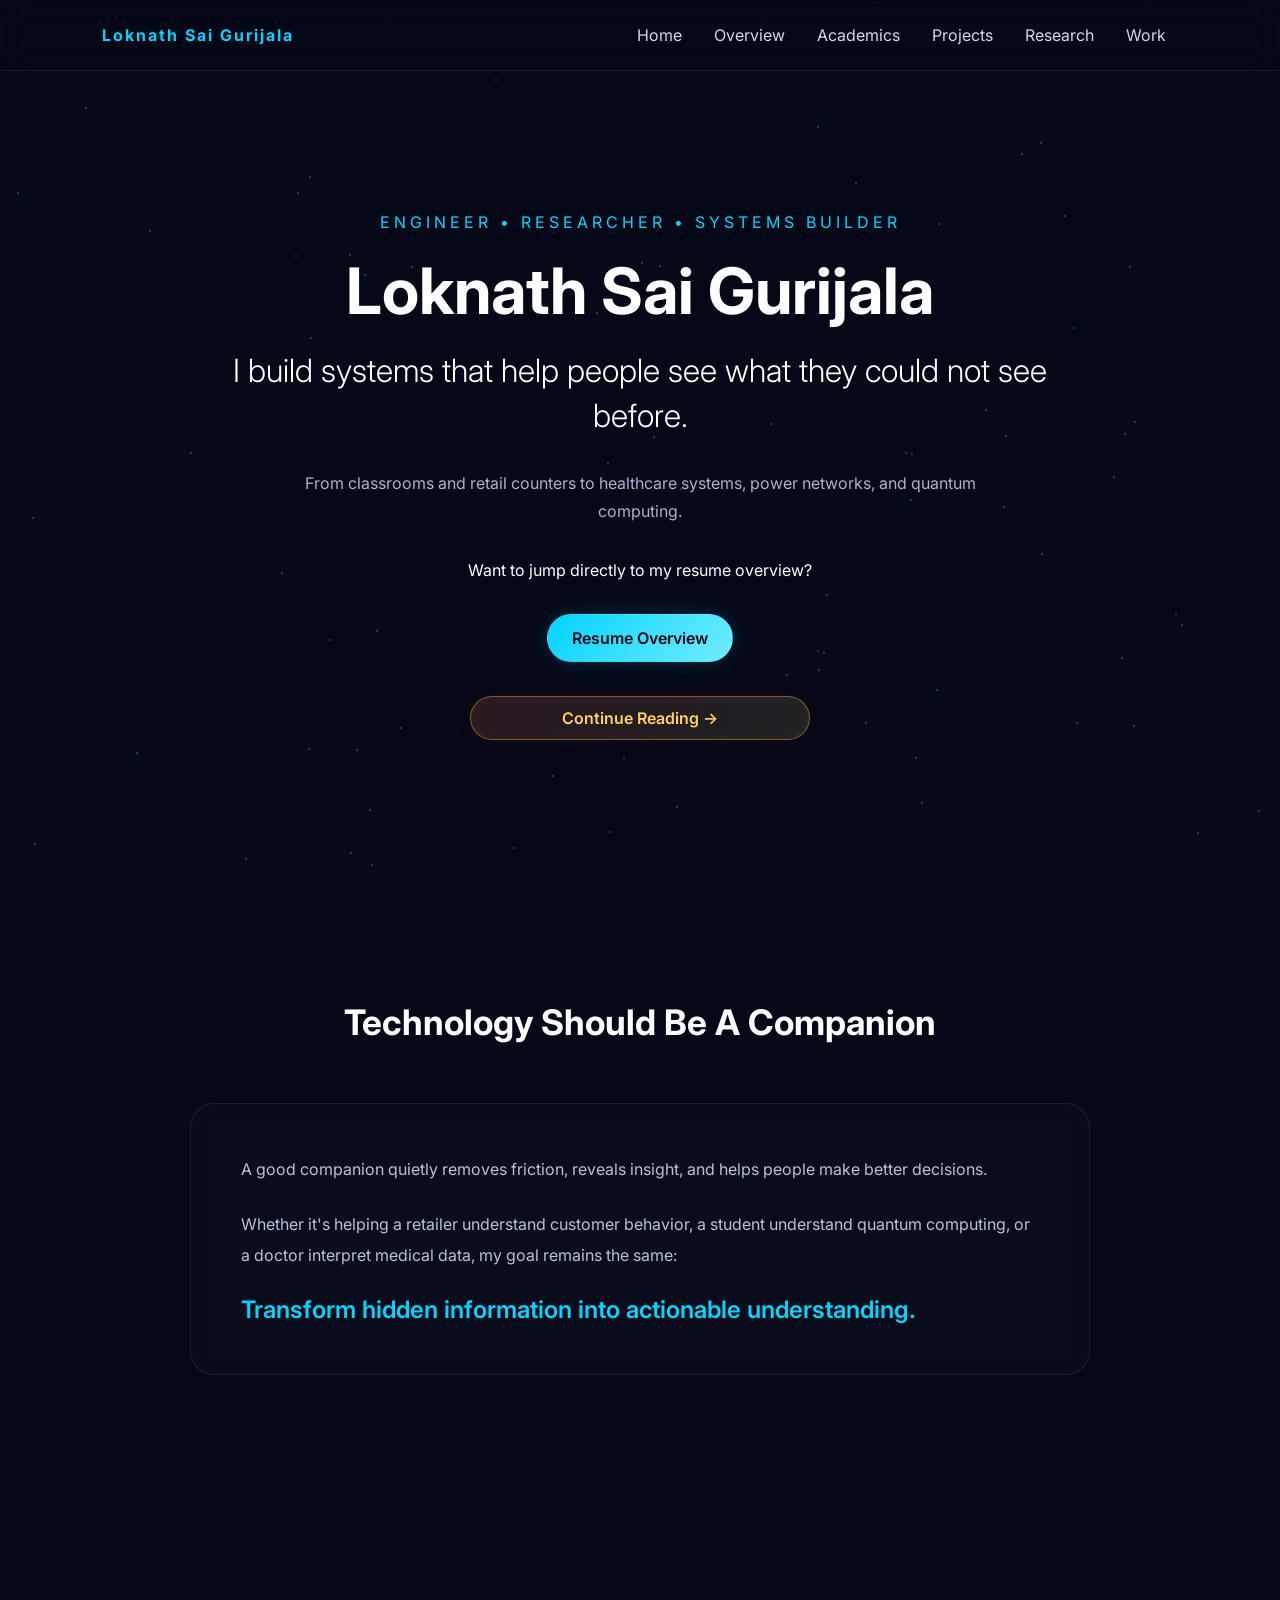
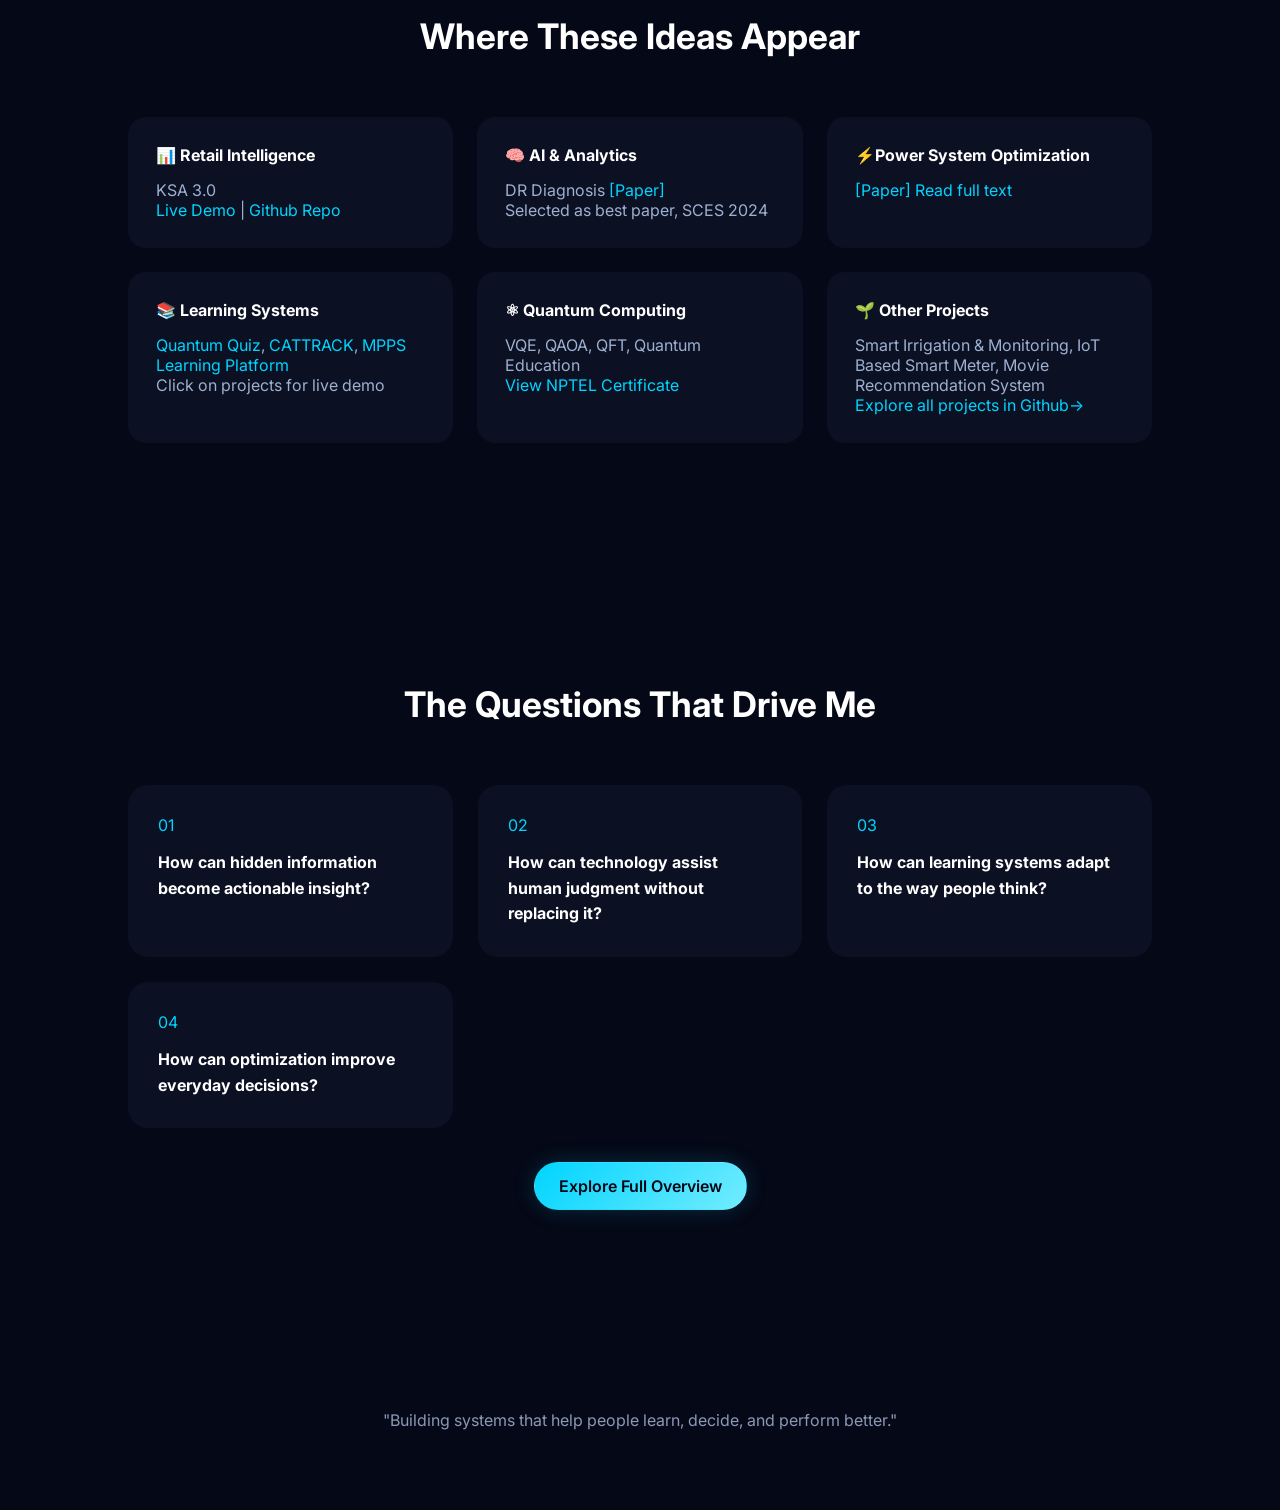
==== index.html @ fdb47aca "Added Resume Page" ====
<!DOCTYPE html>
<html lang="en">
<head>
    <meta charset="UTF-8">
    <meta name="viewport" content="width=device-width, initial-scale=1.0">
    <title>Loknath Sai Gurijala</title>

    <link rel="stylesheet" href="css/landing_style.css">
</head>
<body>

    <!-- Background -->
    <div id="particles"></div>

    <!-- Navigation -->
    <nav class="navbar">
        <a href="index.html" class="logo">Loknath Sai Gurijala</a>

        <div class="nav-links">
            <a href="index.html">Home</a>
            <a href="explore.html">Overview</a>
            <a href="academics.html">Academics</a>
            <a href="projects.html">Projects</a>
            <a href="research.html">Research</a>
            <a href="work.html">Work</a>
        </div>
    </nav>

    <!-- HERO -->
    <section class="hero" id="home">

        <div class="hero-content">

            <div class="hero-tag">
                ENGINEER • RESEARCHER • SYSTEMS BUILDER
            </div>

            <h1>
                Loknath Sai Gurijala
            </h1>

            <h2>
                I build systems that help people see
                what they could not see before.
            </h2>

            <p>
                From classrooms and retail counters to
                healthcare systems, power networks,
                and quantum computing.
            </p>

            
            <div class="section-actions">
                Want to jump directly to my resume overview?
            </div>
            <div class="hero-actions">
                <a href="resume.html" class="primary-button">
                    Resume Overview
                </a>
                
            </div>
            <div class="hero-actions">
            <a href="#philosophy" class="continue-button">
                    Continue Reading →
            </a>
            </div>

        </div>

    </section>

    <!-- PHILOSOPHY -->
    <section id="philosophy" class="section">

        <h3>Technology Should Be A Companion</h3>

        <div class="philosophy-card">

            <p>
                A good companion quietly removes friction,
                reveals insight, and helps people make
                better decisions.
            </p>

            <p>
                Whether it's helping a retailer understand
                customer behavior, a student understand
                quantum computing, or a doctor interpret
                medical data, my goal remains the same:
            </p>

            <div class="mission">
                Transform hidden information into
                actionable understanding.
            </div>
            
        </div>

        
            
    

    </section>
<!-- DOMAINS -->
    <section class="section" id="projects-overview">

        <h3>Where These Ideas Appear</h3>

        <div class="domains">

            <div class="domain-card">
                <h4>📊 Retail Intelligence</h4>
                <p> KSA 3.0 </p>
                <p><a href="https://ksa-3-0.onrender.com" target="_blank">Live Demo</a> | <a href="https://github.com/loki1512/KSA-2.0/tree/main#readme" target="_blank">Github Repo</a></p>
            </div>
            <div class="domain-card">
                <h4>🧠 AI & Analytics</h4>
                <p>
                    DR Diagnosis <a href="https://www.cell.com/heliyon/fulltext/S2405-8440(24)02374-0" target="_blank">[Paper]</a> 
                </p>
                    <p>Selected as best paper, SCES 2024</p>
            </div>
            <div class="domain-card">
                <h4>⚡Power System Optimization</h4>
                <p> <a href="https://www.cell.com/heliyon/fulltext/S2405-8440(24)02374-0">[Paper] Read full text</a> </p>
            </div>
            <div class="domain-card">
                <h4>📚 Learning Systems</h4>
                <p>
                    <a href="https://loki1512.github.io/quantum_quiz/">Quantum Quiz</a>,
                    <a href="https://cattrack.onrender.com/">CATTRACK</a>,
                    <a href=" https://loki1512.github.io/Mega_PTM_3.0/">MPPS Learning Platform</a>


                </p>
                <p>Click on projects for live demo</p>
            </div>

            

            <div class="domain-card">
                <h4>⚛ Quantum Computing</h4>
                <p>VQE, QAOA, QFT, Quantum Education</p>
                <p><a href="https://nptel.ac.in/noc/E_Certificate/NOC26CS89S35830011603221218" target="_blank">View NPTEL Certificate</a></p>
            </div>

            <div class="domain-card">
                <h4>🌱 Other Projects</h4>
                <p>
                Smart Irrigation & Monitoring,
                IoT Based Smart Meter,
                Movie Recommendation System
                </p>
                <p><a href="https://github.com/loki1512" target="_blank">Explore all projects in Github→</a></p>
            </div>

            

        </div>
    </section>

    <!-- QUESTIONS -->
    <section class="section" id="questions">

        <h3>The Questions That Drive Me</h3>

        <div class="question-grid">

            <div class="question-card">
                <span>01</span>
                <h4>
                    How can hidden information become actionable insight?
                </h4>
            </div>

            <div class="question-card">
                <span>02</span>
                <h4>
                    How can technology assist human judgment without replacing it?
                </h4>
            </div>

            <div class="question-card">
                <span>03</span>
                <h4>
                    How can learning systems adapt to the way people think?
                </h4>
            </div>

            <div class="question-card">
                <span>04</span>
                <h4>
                    How can optimization improve everyday decisions?
                </h4>
            </div>

        </div>
        <div class="section-actions">
            <a href="explore.html" class="primary-button">
                Explore Full Overview
            </a>
        </div>

    </section>

    
    <!-- FOOTER -->
    <footer>

        <p>
            "Building systems that help people learn,
            decide, and perform better."
        </p>

    </footer>

    <script src="js/landing_script.js"></script>

</body>
</html>
<!-- redeploy -->
---- css/landing_style.css ----
@import url('https://fonts.googleapis.com/css2?family=Inter:wght@300;400;500;600;700&display=swap');

*{
    margin:0;
    padding:0;
    box-sizing:border-box;
}

html{
    scroll-behavior:smooth;
}

body{
    background:#050816;
    color:#ffffff;
    font-family:'Inter',sans-serif;
    overflow-x:hidden;
}

#particles{
    position:fixed;
    inset:0;
    z-index:-1;
}

.navbar{
    display:flex;
    justify-content:space-between;
    align-items:center;

    padding:24px 8%;

    gap:24px;
}

.logo{
    color:#00d4ff;
    font-weight:700;
    letter-spacing:2px;
    text-decoration:none;
}

.nav-links{
    display:flex;
    gap:28px;
    flex-wrap:wrap;
    justify-content:flex-end;
}

.nav-links a{
    text-decoration:none;
    color:#cfd8ff;
}

.hero{
    min-height:90vh;

    display:flex;
    align-items:center;
    justify-content:center;

    text-align:center;
    padding:0 10%;
}

.hero-tag{
    color:#00d4ff;
    letter-spacing:4px;
    margin-bottom:20px;
}

.hero h1{
    font-size:4rem;
    margin-bottom:20px;
}

.hero h2{
    max-width:900px;
    margin:auto;

    font-size:2rem;
    font-weight:300;
    line-height:1.4;
}

.hero p{
    max-width:700px;
    margin:30px auto;

    color:#a9b4d0;
    line-height:1.8;
}

.cta-btn{
    display:block;
    width: max-content;
    margin:30px auto;

    padding:14px 30px;

    border:1px solid #00d4ff;
    border-radius:50px;

    text-decoration:none;
    color:#00d4ff;

    transition:.3s;
}

.cta-btn:hover{
    background:#00d4ff;
    color:#000;
}

.section{
    padding:120px 10%;
}

.section h3{
    font-size:2.2rem;
    margin-bottom:60px;

    text-align:center;
}

.philosophy-card{
    max-width:900px;
    margin:auto;

    padding:50px;

    border:1px solid rgba(255,255,255,.08);

    border-radius:24px;

    background:rgba(255,255,255,.02);

    backdrop-filter:blur(12px);
}

.philosophy-card p{
    line-height:1.9;
    color:#b7c2dd;
    margin-bottom:25px;
}

.mission{
    color:#00d4ff;
    font-size:1.5rem;
    font-weight:600;
}

.question-grid{
    display:grid;

    grid-template-columns:
    repeat(auto-fit,minmax(280px,1fr));

    gap:25px;
}

.question-card{
    padding:30px;

    border-radius:20px;

    background:#0b1022;

    transition:.3s;
}

.question-card:hover{
    transform:translateY(-8px);
}

.question-card span{
    color:#00d4ff;
}

.question-card h4{
    margin-top:15px;
    line-height:1.6;
}

.domains{
    display:grid;

    grid-template-columns:
    repeat(auto-fit,minmax(250px,1fr));

    gap:24px;
}

.domain-card{
    padding:28px;

    background:#0b1022;

    border-radius:18px;
}

.domain-card h4{
    margin-bottom:15px;
}

.domain-card p{
    color:#9eb0d0;
}
.domain-card a{
    color:#00d4ff;
    text-decoration:none;
}

footer{
    text-align:center;

    padding:80px 10%;

    color:#8c99b6;
}

@media(max-width:700px){

    .navbar{
        flex-direction:column;
        padding:18px 6%;
        gap:16px;
    }

    .nav-links{
        justify-content:center;
        gap:12px 16px;
        font-size:.9rem;
        line-height:1.4;
    }

    .hero{
        min-height:auto;
        padding:64px 6% 72px;
    }

    .hero-tag{
        font-size:.72rem;
        letter-spacing:2px;
        line-height:1.6;
    }

    .hero h1{
        font-size:2.45rem;
        line-height:1.12;
    }

    .hero h2{
        font-size:1.35rem;
    }

    .hero p{
        margin:22px auto;
        line-height:1.7;
    }

    .cta-btn{
        width:100%;
        max-width:280px;
        text-align:center;
    }

    .section{
        padding:64px 6%;
    }

    .section h3{
        font-size:1.75rem;
        margin-bottom:32px;
        line-height:1.25;
    }

    .philosophy-card,
    .question-card,
    .domain-card{
        border-radius:16px;
        padding:24px;
    }

    .philosophy-card{
        padding:28px 24px;
    }

    .mission{
        font-size:1.2rem;
        line-height:1.5;
    }

    .question-grid,
    .domains{
        grid-template-columns:1fr;
        gap:16px;
    }

    footer{
        padding:56px 6%;
    }
}

@media(max-width:420px){

    .hero h1{
        font-size:2.1rem;
    }

    .hero h2{
        font-size:1.18rem;
    }

    .nav-links{
        gap:10px 12px;
    }
}

/* SHARED ACTION BUTTONS */

.hero-actions,
.section-actions{
    display:flex;
    justify-content:center;
    flex-wrap:wrap;
    gap:14px;
    margin-top:34px;
}

.hero-actions .continue-button{
    flex-basis:100%;
    width:max-content;
    margin:0 auto;
}

.primary-button,
.continue-button{
    display:inline-flex;
    align-items:center;
    justify-content:center;
    gap:8px;
    min-height:48px;
    padding:12px 24px;
    border-radius:999px;
    text-decoration:none;
    font-weight:600;
    line-height:1.2;
    white-space:normal;
    text-align:center;
    transition:.3s;
}

.primary-button{
    background:linear-gradient(135deg, var(--primary,#00d4ff), #73ecff);
    color:var(--bg,#050816);
    border:1px solid transparent;
    box-shadow:0 0 22px rgba(0,212,255,.18);
}

.primary-button:hover{
    transform:translateY(-2px);
    box-shadow:0 0 28px rgba(0,212,255,.28);
}

.continue-button{
    background:rgba(0,212,255,.07);
    border:1px solid rgba(0,212,255,.32);
    color:var(--primary,#00d4ff);
    box-shadow:inset 0 0 20px rgba(0,212,255,.04);
}

.continue-button:hover{
    transform:translateY(-2px);
    background:rgba(0,212,255,.14);
    border-color:var(--primary,#00d4ff);
    color:#ffffff;
}

@media(max-width:700px){
    .hero-actions,
    .section-actions{
        width:100%;
        flex-direction:column;
        align-items:stretch;
        gap:12px;
    }

    .hero-actions .continue-button,
    .primary-button,
    .continue-button{
        width:100%;
        padding:12px 18px;
    }
}

/* SECTION NAVIGATION */

.section-nav{
    width:min(1100px,90%);
    margin:6px auto 0;
    padding:10px 10px 10px 120px;
    display:flex;
    justify-content:center;
    align-items:center;
    position:relative;
    flex-wrap:wrap;
    gap:10px;
    border:1px solid rgba(255,255,255,.08);
    border-radius:999px;
    background:rgba(255,255,255,.03);
    backdrop-filter:blur(12px);
}

.section-nav::before{
    content:"On this page";
    position:absolute;
    left:12px;
    top:50%;
    transform:translateY(-50%);
    padding:8px 12px 8px 8px;
    color:rgba(207,217,238,.68);
    font-size:.72rem;
    font-weight:600;
    letter-spacing:1.8px;
    text-transform:uppercase;
}

.section-nav a{
    padding:8px 14px;
    border-radius:999px;
    color:#cfd9ee;
    text-decoration:none;
    font-size:.9rem;
    transition:.3s;
}

.section-nav a:hover{
    background:rgba(0,212,255,.1);
    color:var(--primary,#00d4ff);
}

.section-actions .continue-button{
    flex-basis:100%;
    width:max-content;
    margin:0 auto;
}

@media(max-width:700px){
    .section-nav{
        width:88%;
        border-radius:18px;
        justify-content:flex-start;
    }

    .section-nav::before{
        width:100%;
        padding:4px 4px 2px;
    }

    .section-nav a,
    .section-actions .continue-button{
        width:100%;
    }
}

/* CONTINUE BUTTON TINT */

.hero-actions .continue-button,
.section-actions .continue-button,
.continue-button{
    width:fit-content;
    max-width:min(340px,90vw);
    min-height:44px;
    padding:10px 18px;
}

.continue-button{
    background:
    linear-gradient(135deg, rgba(255,70,42,.14), rgba(255,186,73,.1)),
    rgba(0,212,255,.045);
    border-color:rgba(255,173,66,.42);
    color:#ffd166;
    box-shadow:
    inset 0 0 18px rgba(255,190,73,.06),
    0 0 18px rgba(255,107,53,.08);
}

.continue-button:hover{
    background:
    linear-gradient(135deg, rgba(255,78,48,.22), rgba(255,204,92,.16)),
    rgba(0,212,255,.07);
    border-color:rgba(255,198,87,.72);
    color:#fff1c2;
    box-shadow:
    inset 0 0 18px rgba(255,214,102,.08),
    0 0 24px rgba(255,115,54,.16);
}

@media(max-width:700px){
    .hero-actions .continue-button,
    .section-actions .continue-button,
    .continue-button{
        width:min(100%,320px);
        margin-left:auto;
        margin-right:auto;
    }
}

/* GLOBAL NAVBAR POLISH */

.navbar{
    position:sticky;
    top:0;
    z-index:20;
    padding:16px 8%;
    background:rgba(5,8,22,.76);
    border-bottom:1px solid rgba(255,255,255,.07);
    backdrop-filter:blur(16px);
}

.logo{
    min-height:38px;
    display:inline-flex;
    align-items:center;
    color:var(--primary,#00d4ff);
}

.nav-links{
    gap:8px;
}

.nav-links a{
    padding:9px 12px;
    border-radius:999px;
    color:#cfd9ee;
    transition:
    color .3s,
    background .3s,
    border-color .3s;
}

.nav-links a:hover{
    background:rgba(0,212,255,.1);
    color:var(--primary,#00d4ff);
}

.hero .section-nav{
    margin-top:28px;
}

@media(max-width:700px){
    .navbar{
        position:relative;
        padding:16px 6%;
    }

    .nav-links{
        justify-content:center;
        gap:8px;
    }

    .nav-links a{
        padding:8px 10px;
    }
}
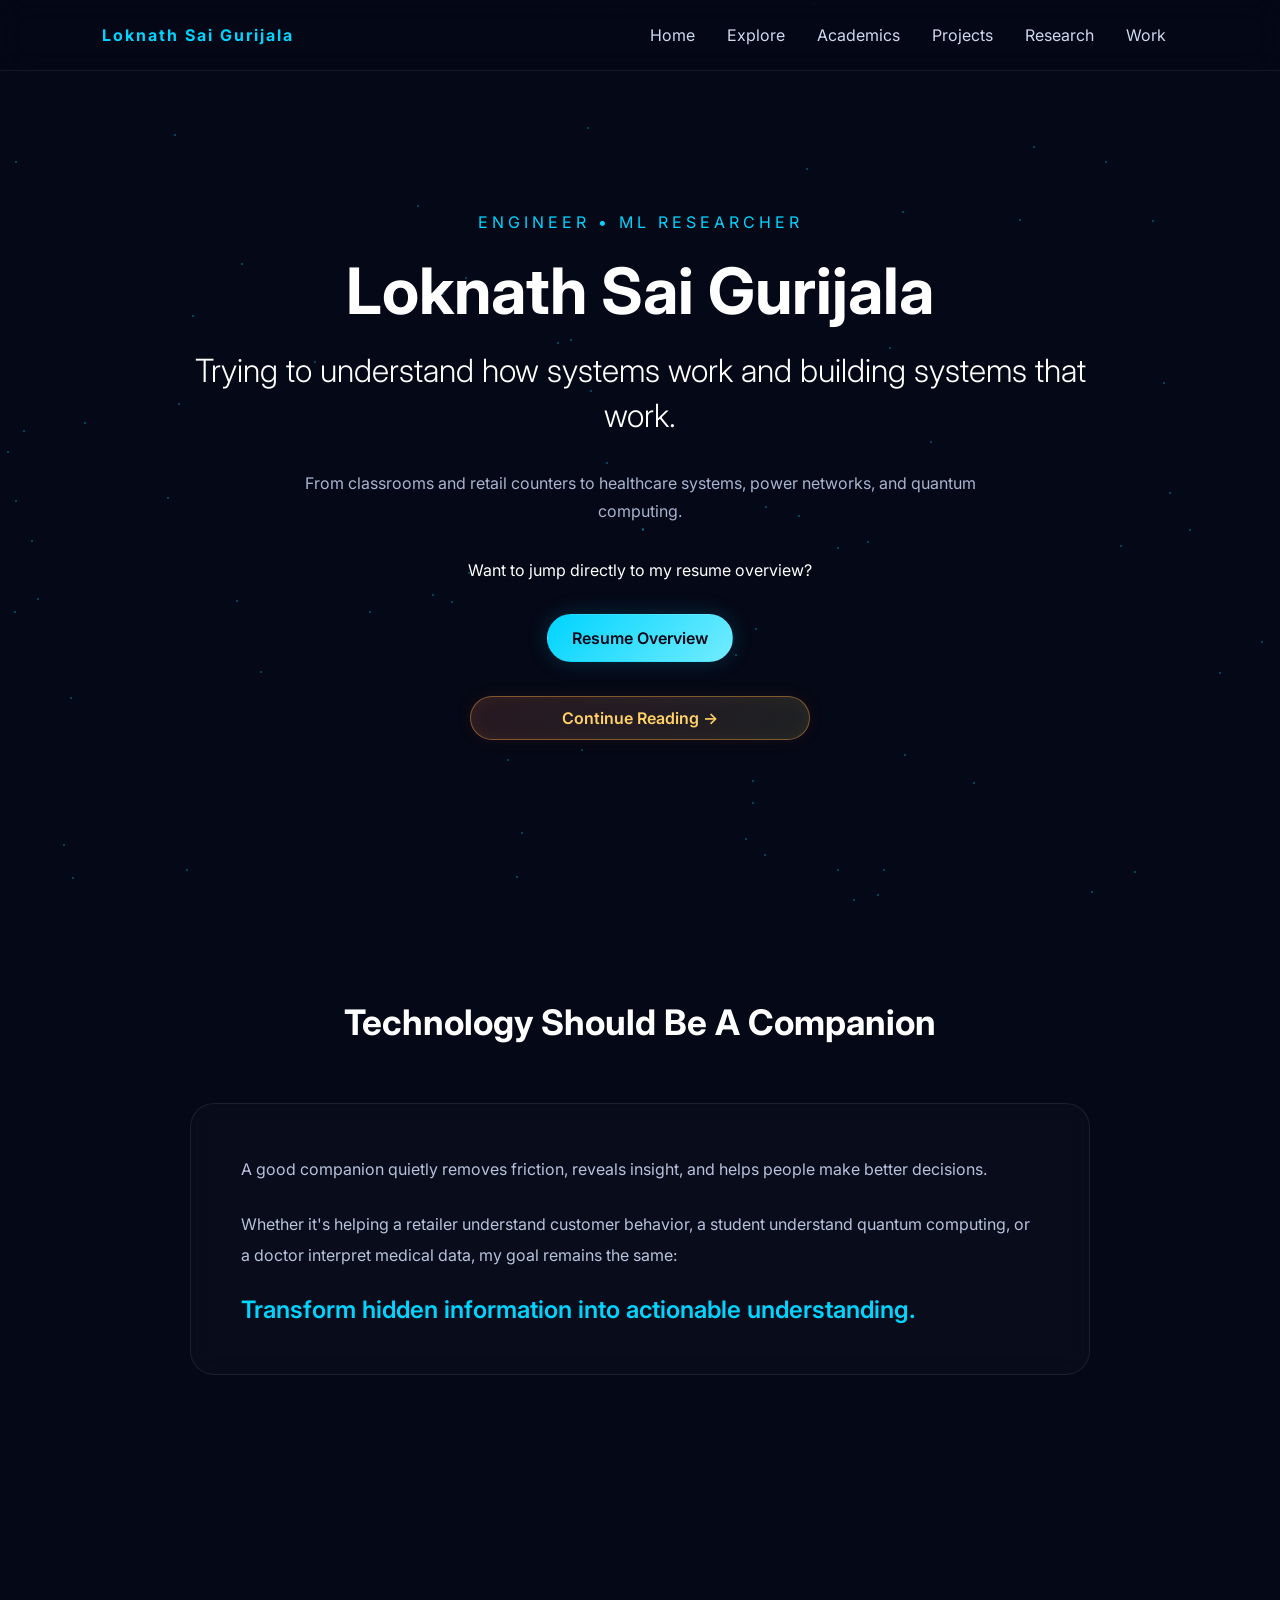
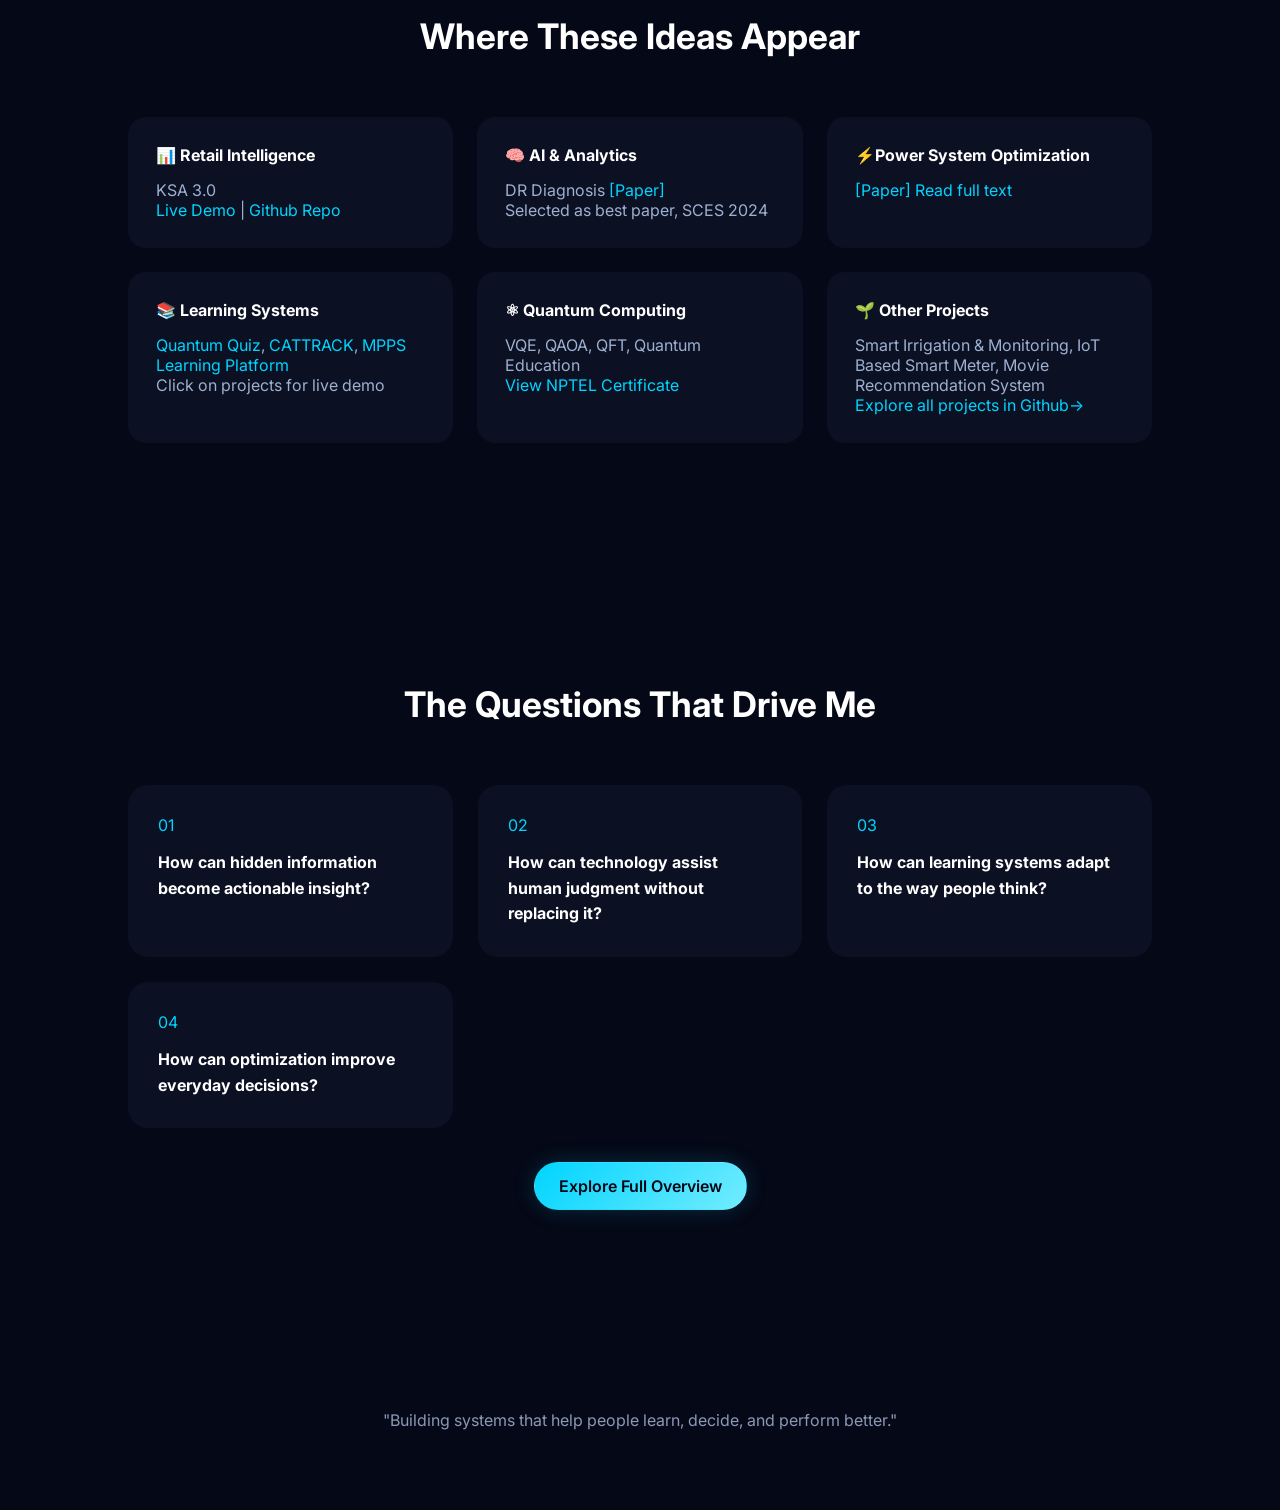
==== commit aedb859e: "Added Resume Page" ====
--- a/index.html
+++ b/index.html
@@ -18,7 +18,7 @@
 
         <div class="nav-links">
             <a href="index.html">Home</a>
-            <a href="explore.html">Overview</a>
+            <a href="explore.html">Explore</a>
             <a href="academics.html">Academics</a>
             <a href="projects.html">Projects</a>
             <a href="research.html">Research</a>
@@ -32,7 +32,7 @@
         <div class="hero-content">
 
             <div class="hero-tag">
-                ENGINEER • RESEARCHER • SYSTEMS BUILDER
+                ENGINEER • ML RESEARCHER
             </div>
 
             <h1>
@@ -40,8 +40,7 @@
             </h1>
 
             <h2>
-                I build systems that help people see
-                what they could not see before.
+                Trying to understand how systems work and building systems that work.
             </h2>
 
             <p>
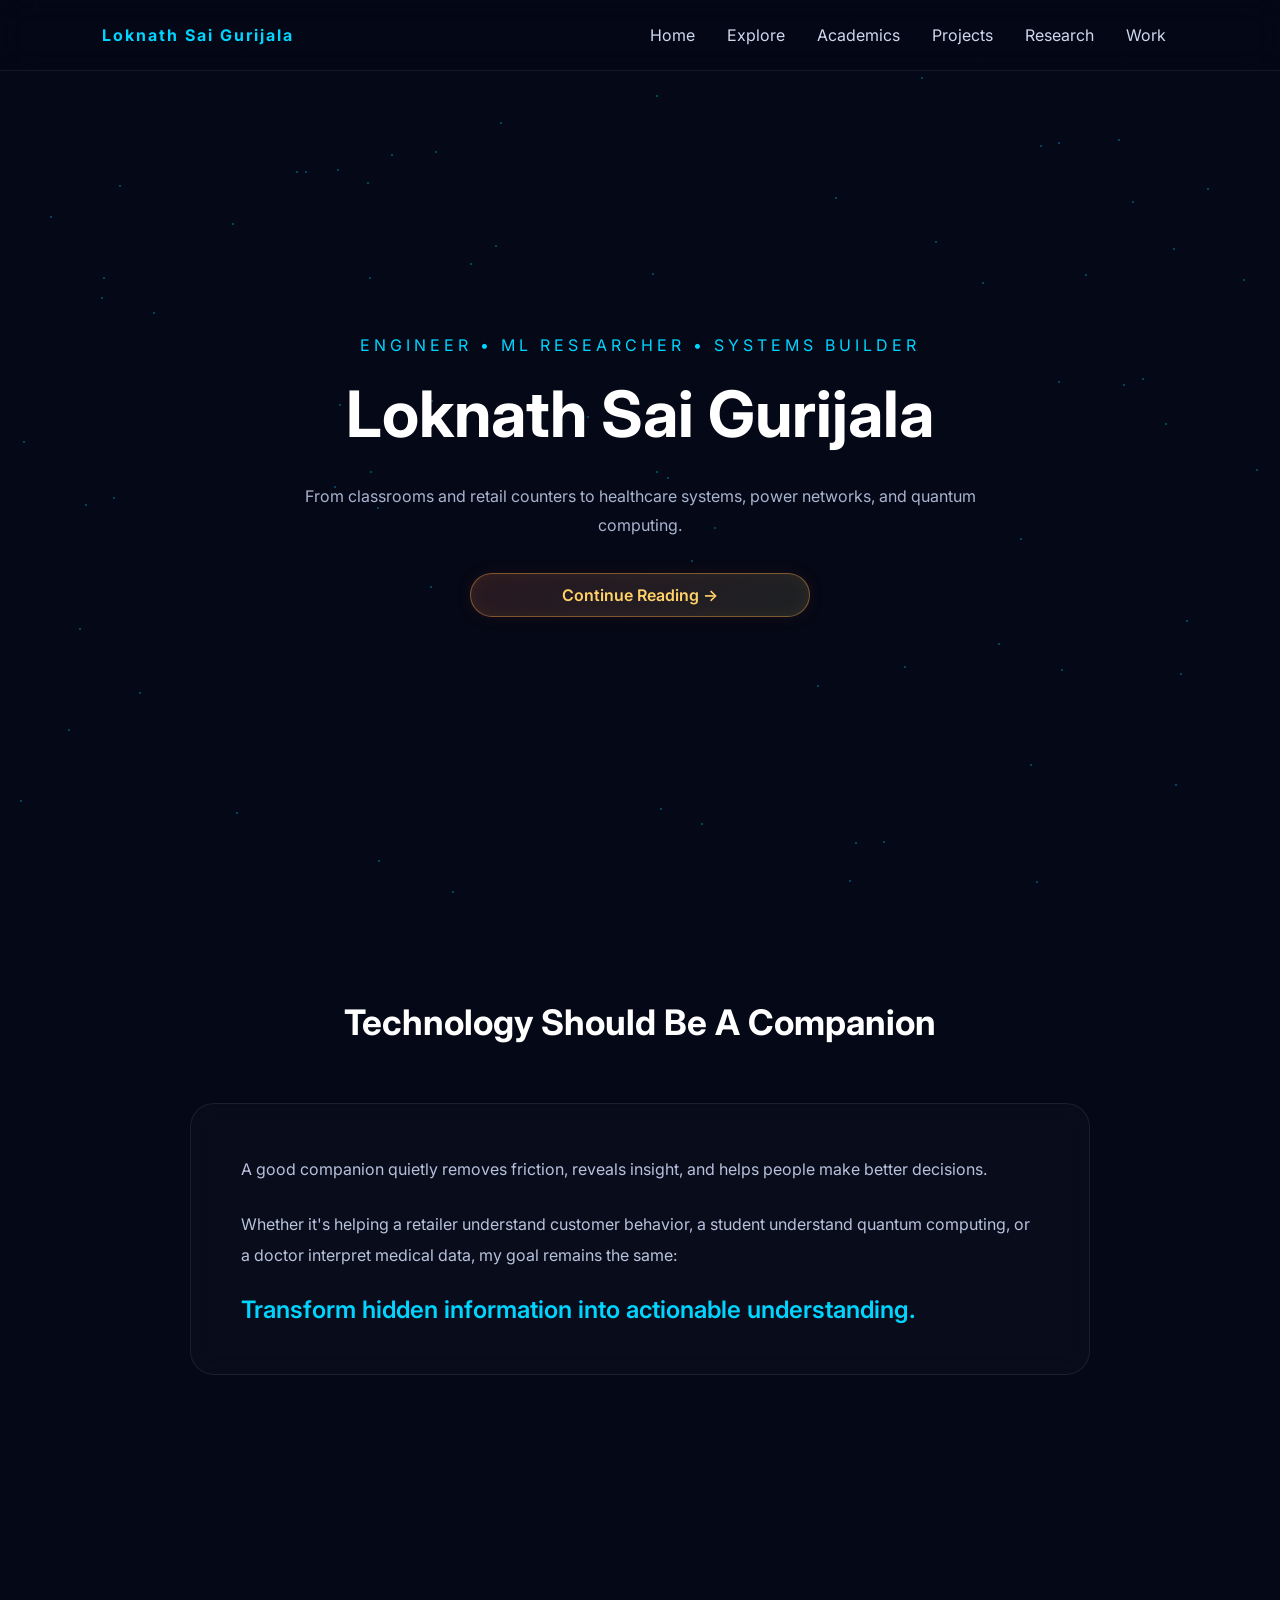
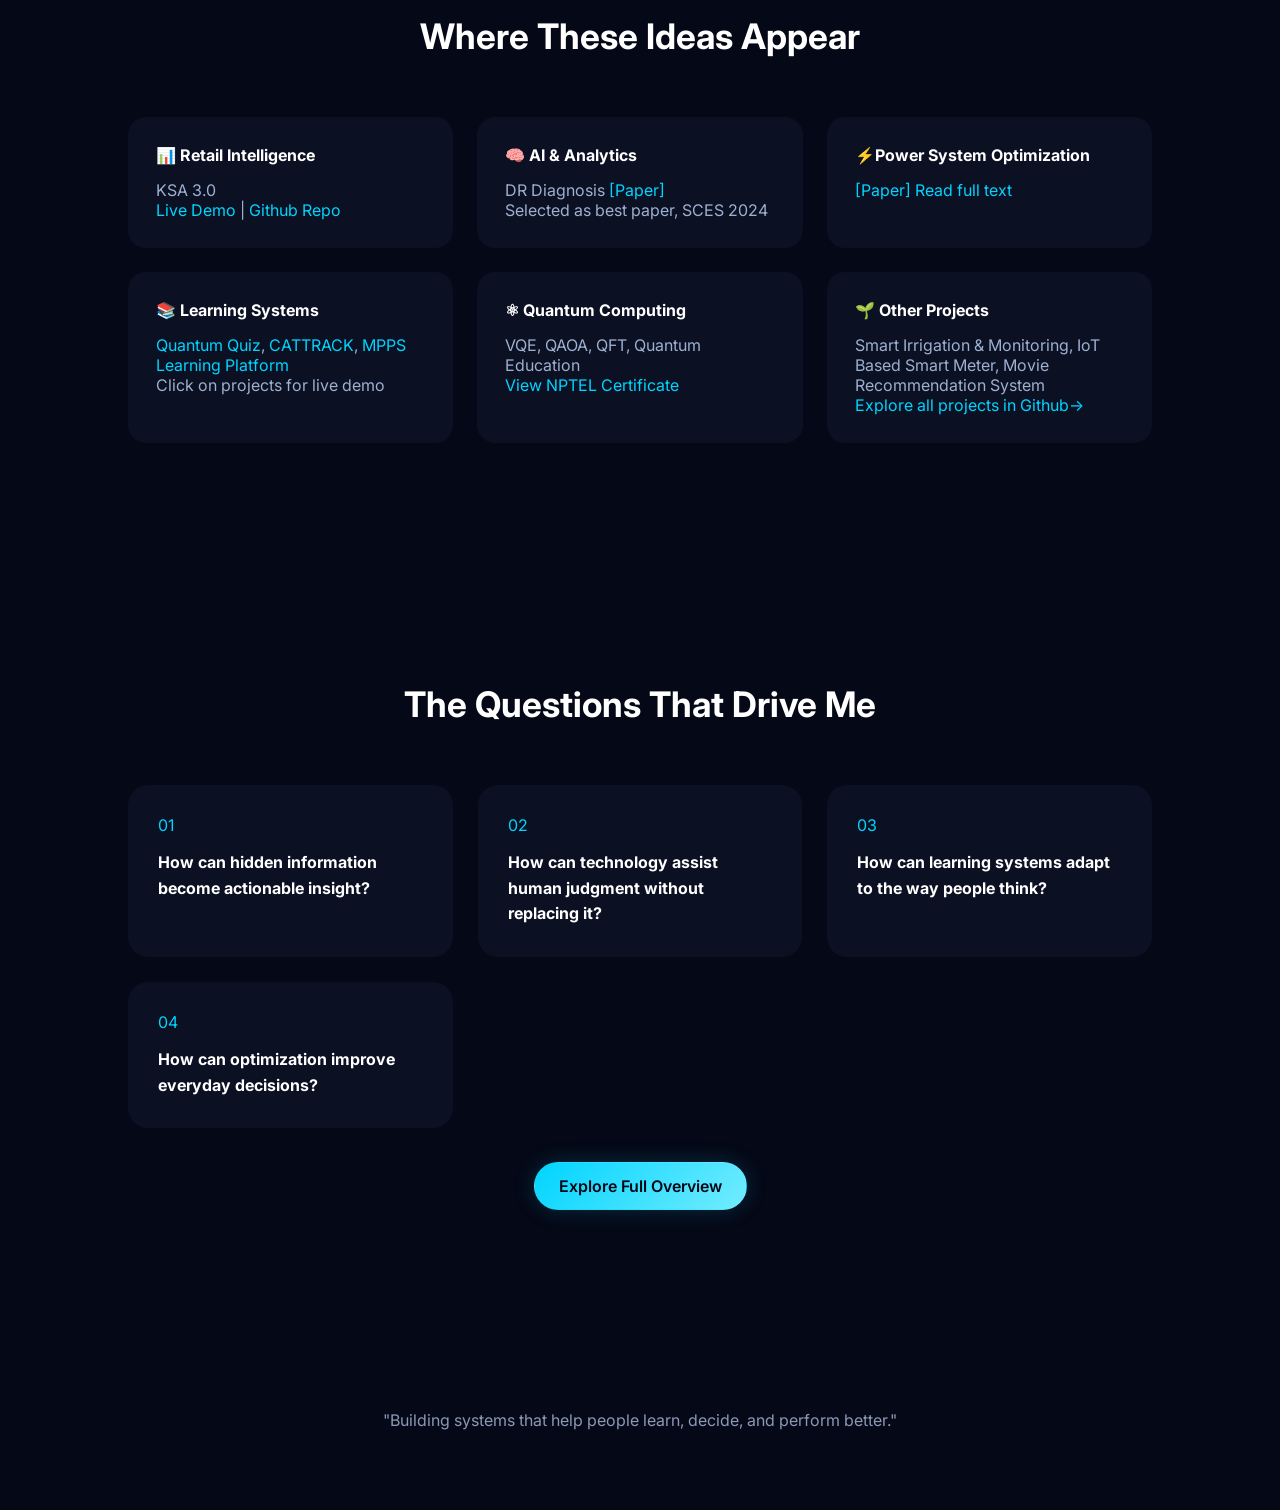
==== commit fea6f2aa: "Added Resume Page" ====
--- a/index.html
+++ b/index.html
@@ -32,16 +32,12 @@
         <div class="hero-content">
 
             <div class="hero-tag">
-                ENGINEER • ML RESEARCHER
+                ENGINEER • ML RESEARCHER • SYSTEMS BUILDER
             </div>
 
             <h1>
                 Loknath Sai Gurijala
             </h1>
-
-            <h2>
-                Trying to understand how systems work and building systems that work.
-            </h2>
 
             <p>
                 From classrooms and retail counters to
@@ -50,7 +46,7 @@
             </p>
 
             
-            <div class="section-actions">
+            <!-- <div class="section-actions">
                 Want to jump directly to my resume overview?
             </div>
             <div class="hero-actions">
@@ -58,7 +54,7 @@
                     Resume Overview
                 </a>
                 
-            </div>
+            </div> -->
             <div class="hero-actions">
             <a href="#philosophy" class="continue-button">
                     Continue Reading →
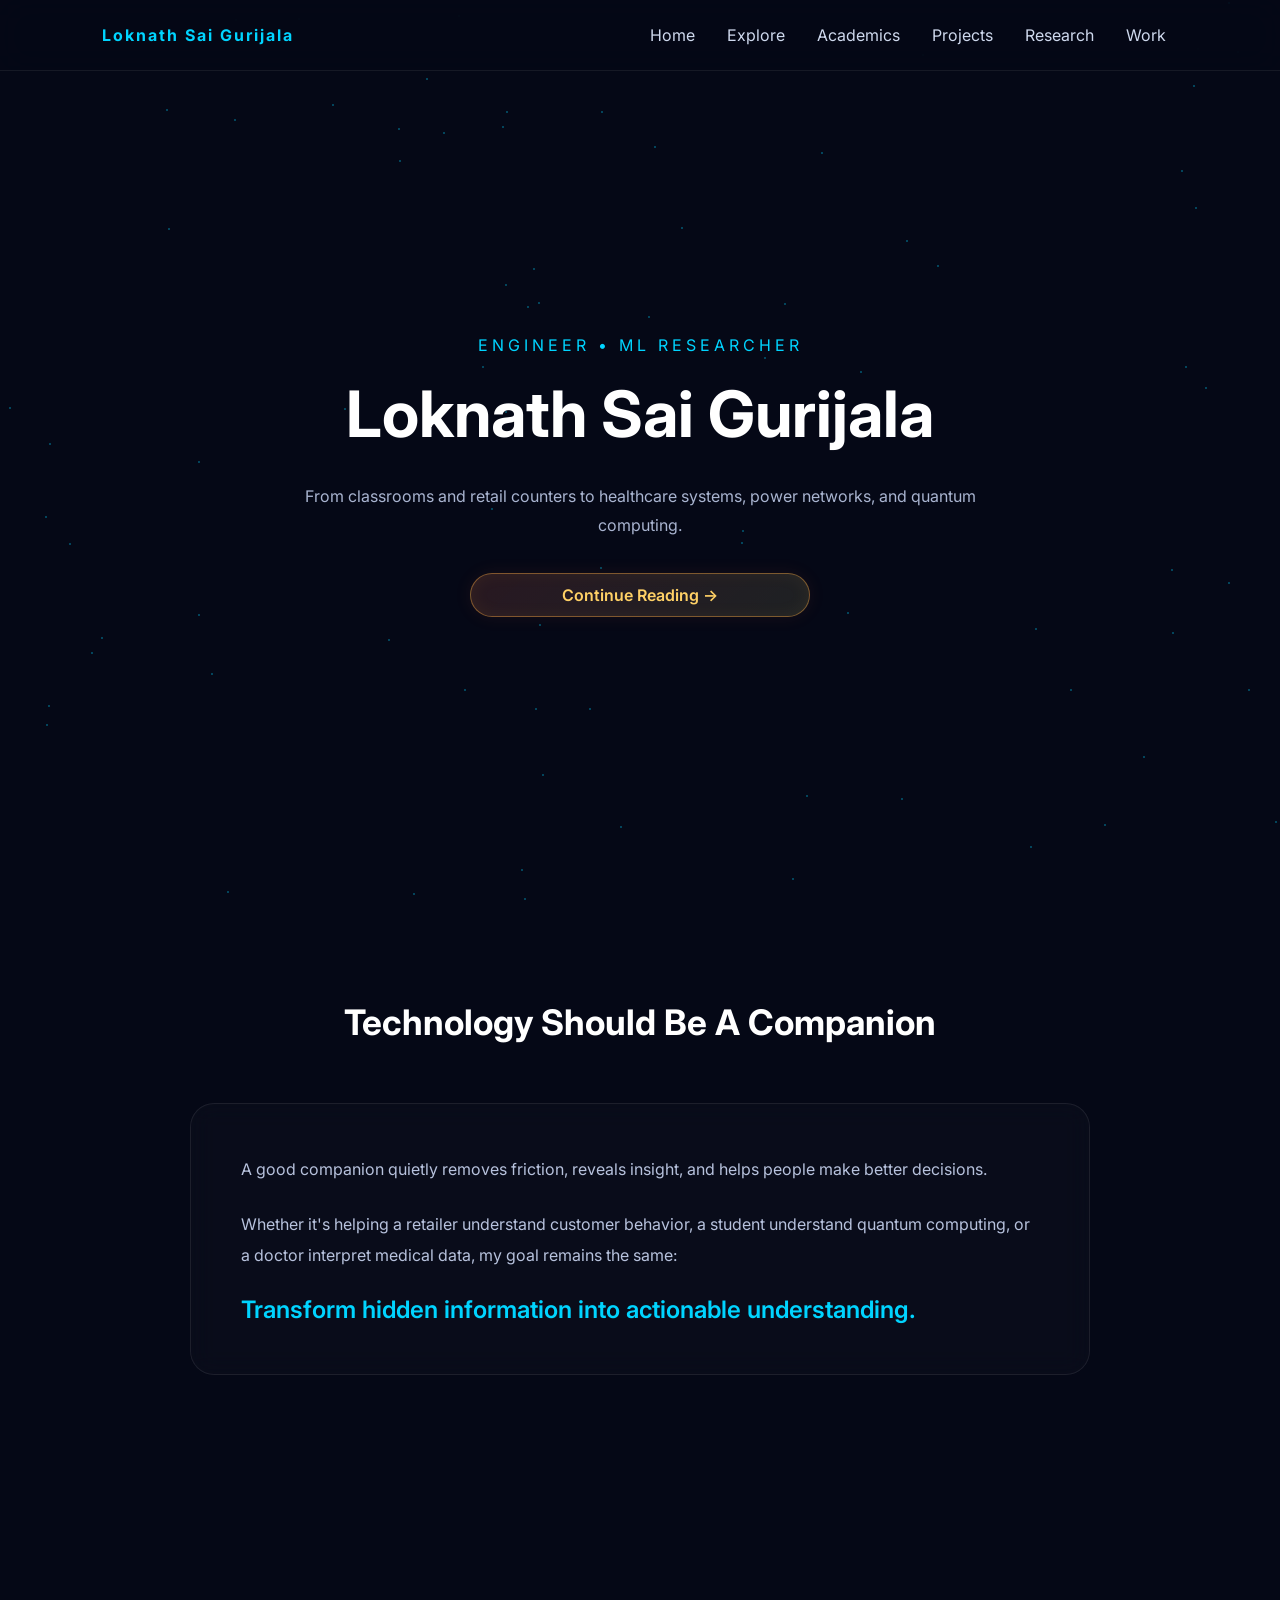
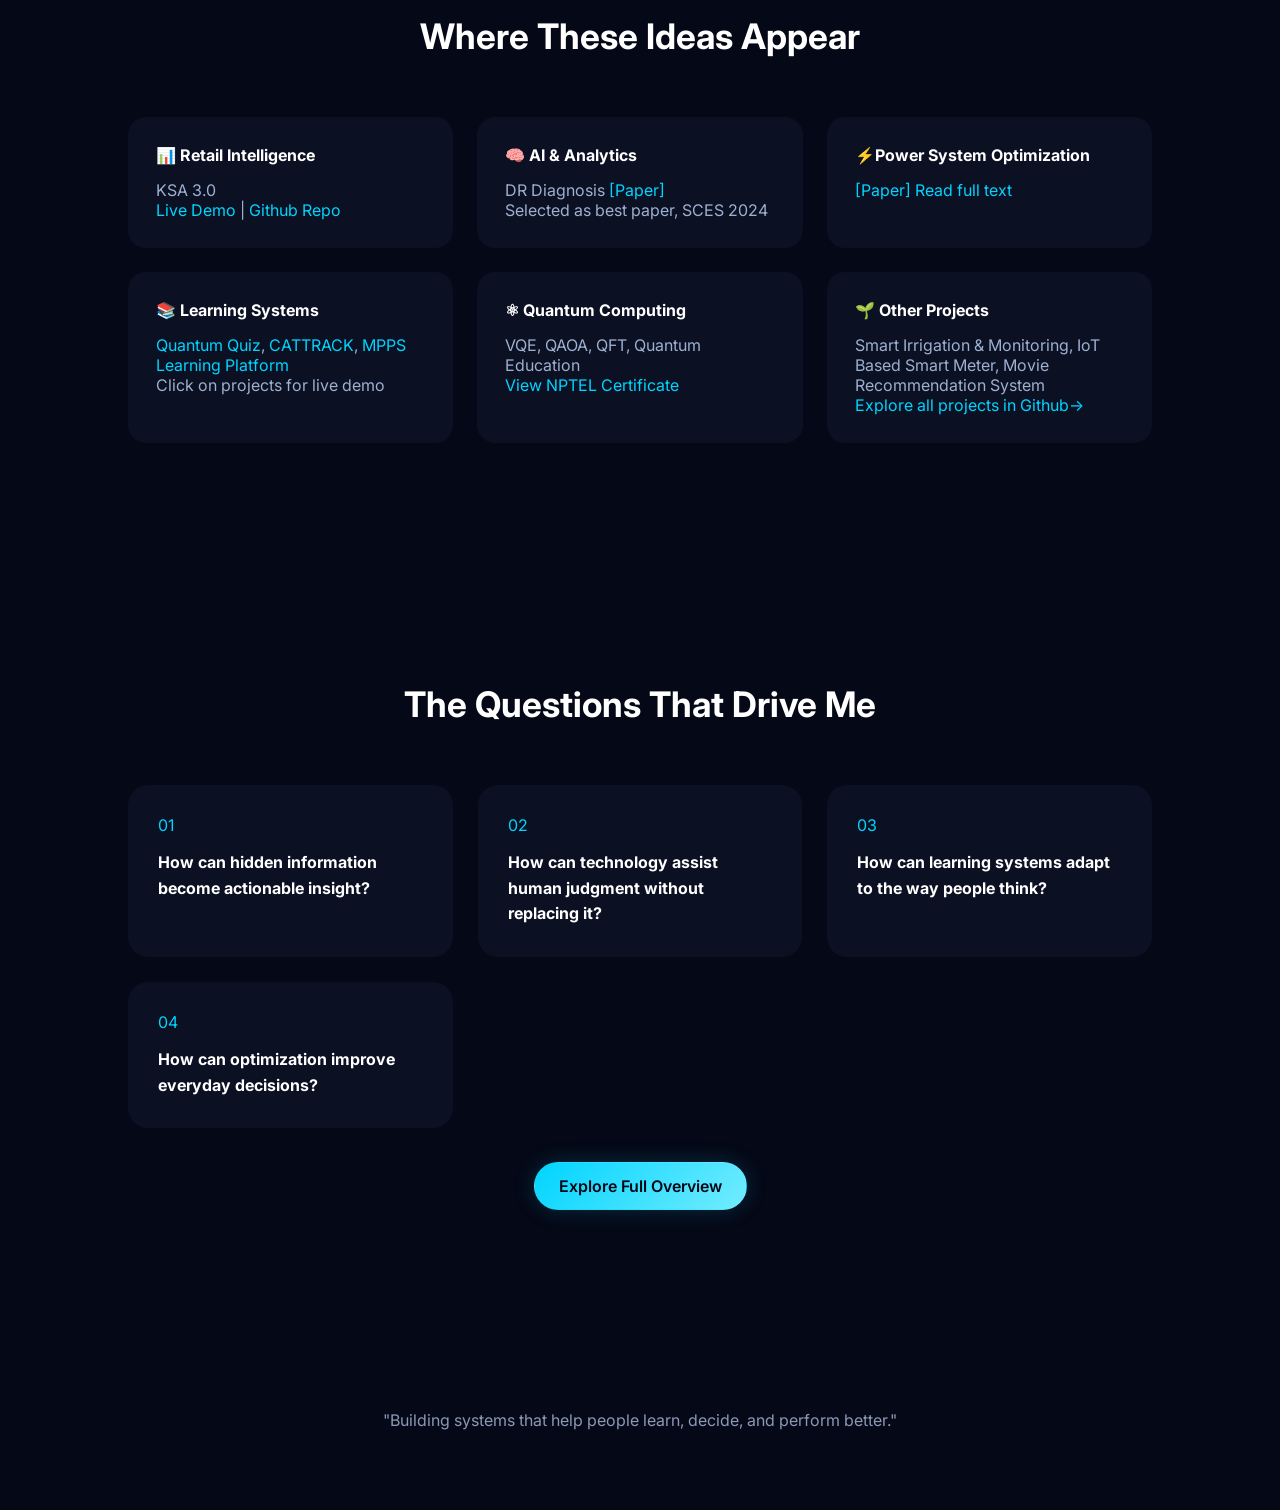
==== commit 7e25eb71: "Added Resume Page" ====
--- a/index.html
+++ b/index.html
@@ -32,7 +32,7 @@
         <div class="hero-content">
 
             <div class="hero-tag">
-                ENGINEER • ML RESEARCHER • SYSTEMS BUILDER
+                ENGINEER • ML RESEARCHER
             </div>
 
             <h1>
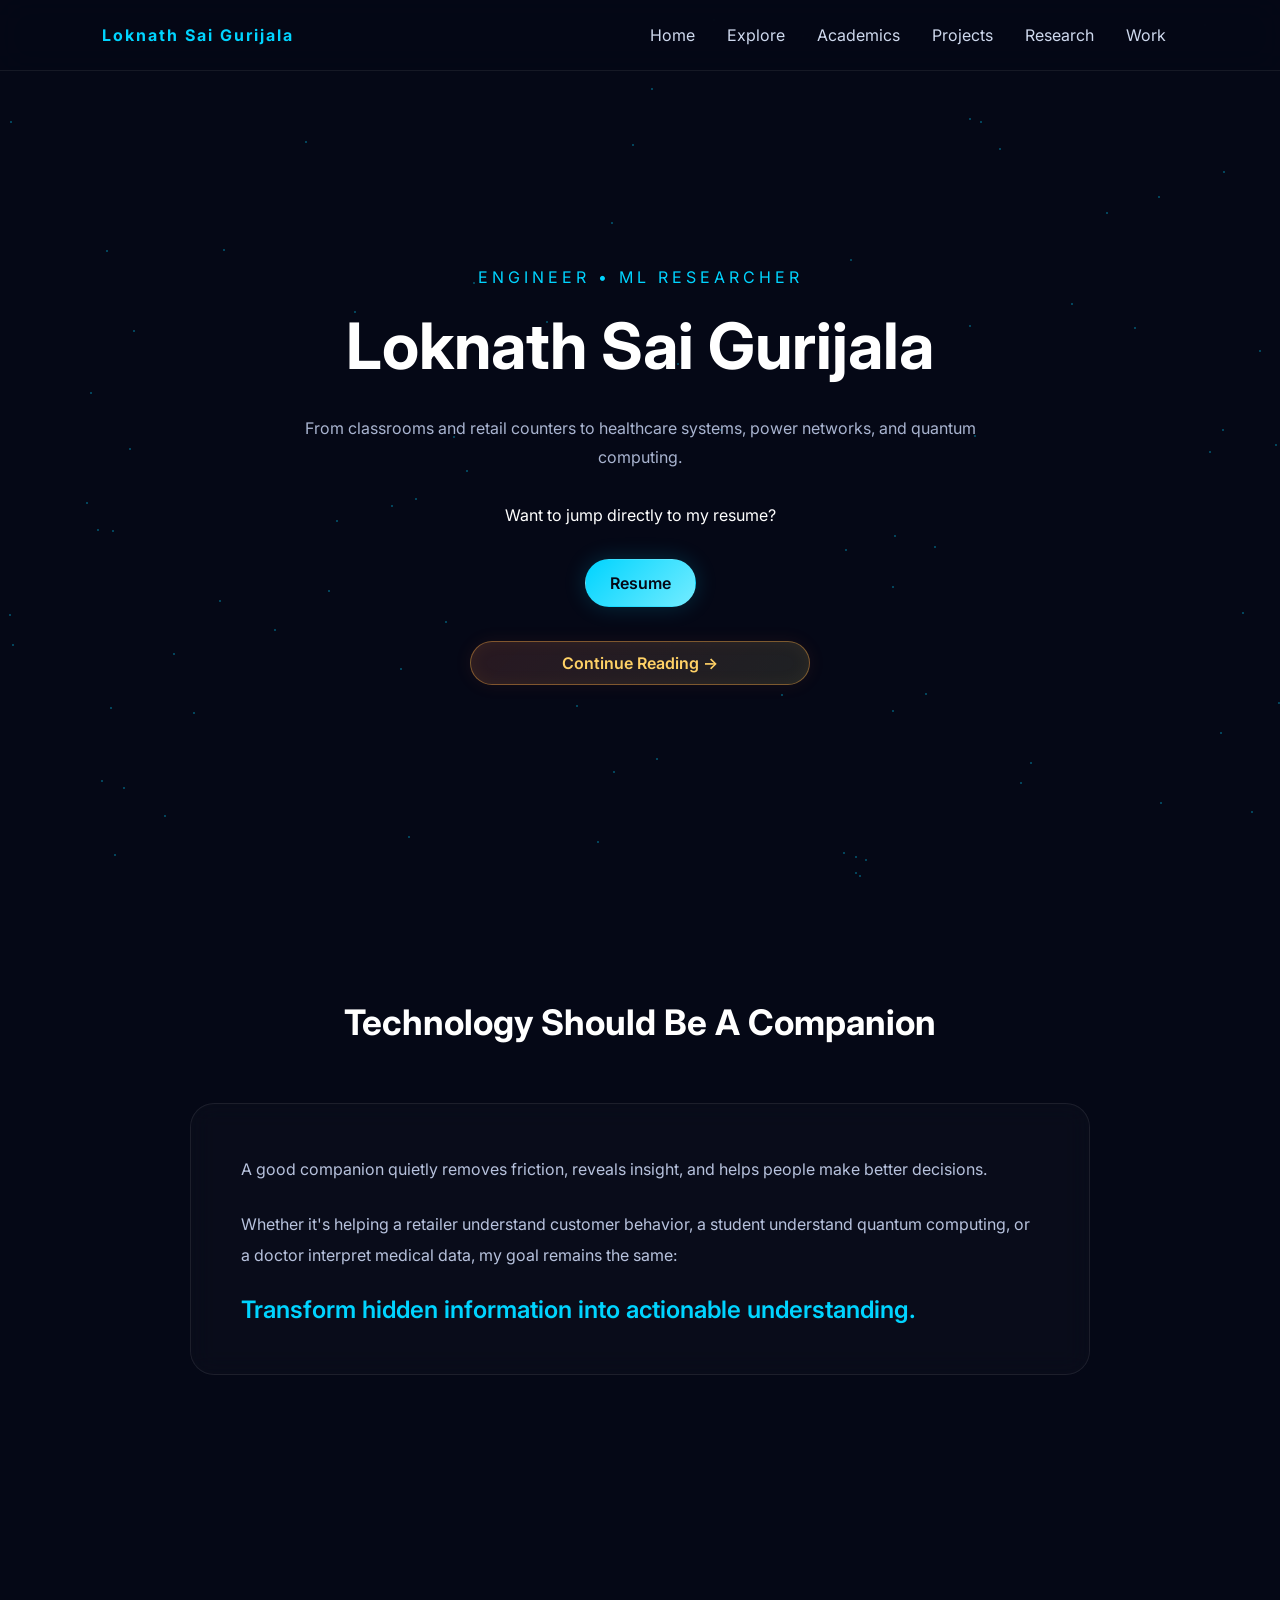
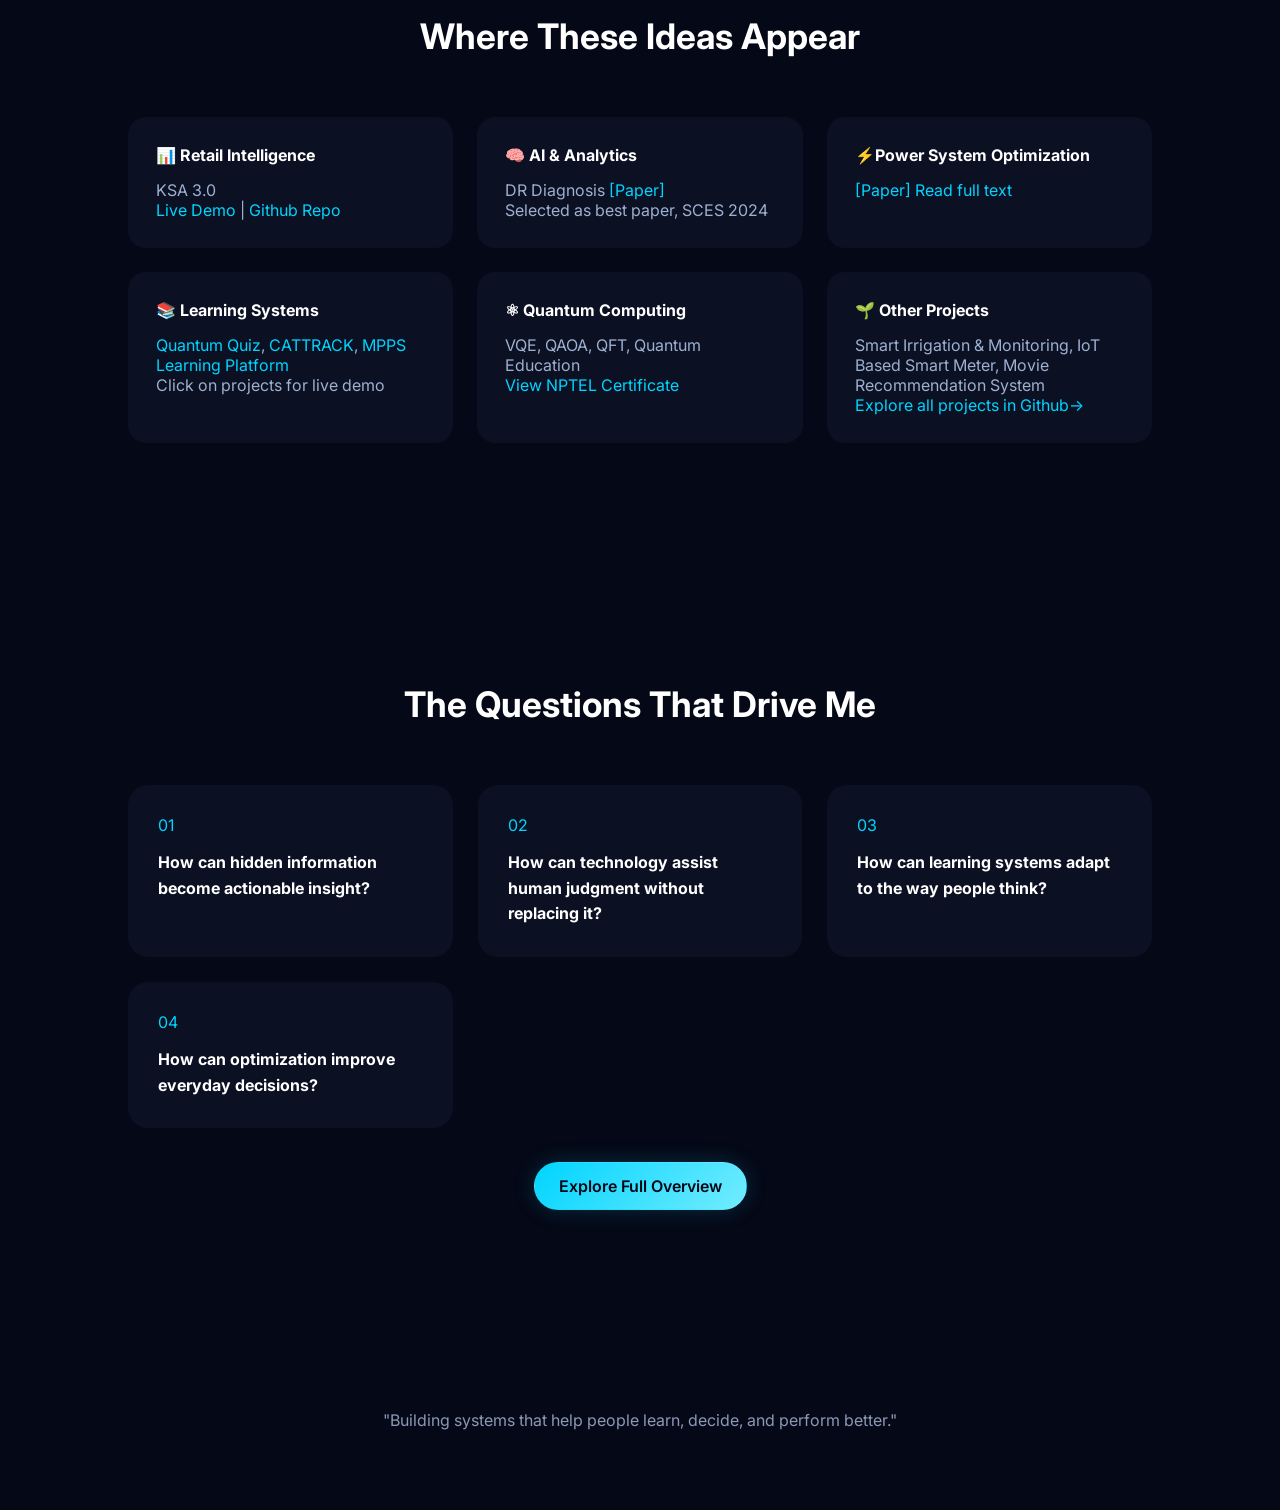
==== commit e598ee8e: "Jake Style Resume" ====
--- a/index.html
+++ b/index.html
@@ -46,15 +46,14 @@
             </p>
 
             
-            <!-- <div class="section-actions">
-                Want to jump directly to my resume overview?
+            <div class="section-actions">
+                Want to jump directly to my resume?
             </div>
             <div class="hero-actions">
-                <a href="resume.html" class="primary-button">
-                    Resume Overview
-                </a>
-                
-            </div> -->
+                <a href="pdf_resume.html" class="primary-button">
+                    Resume
+                </a>    
+            </div> 
             <div class="hero-actions">
             <a href="#philosophy" class="continue-button">
                     Continue Reading →
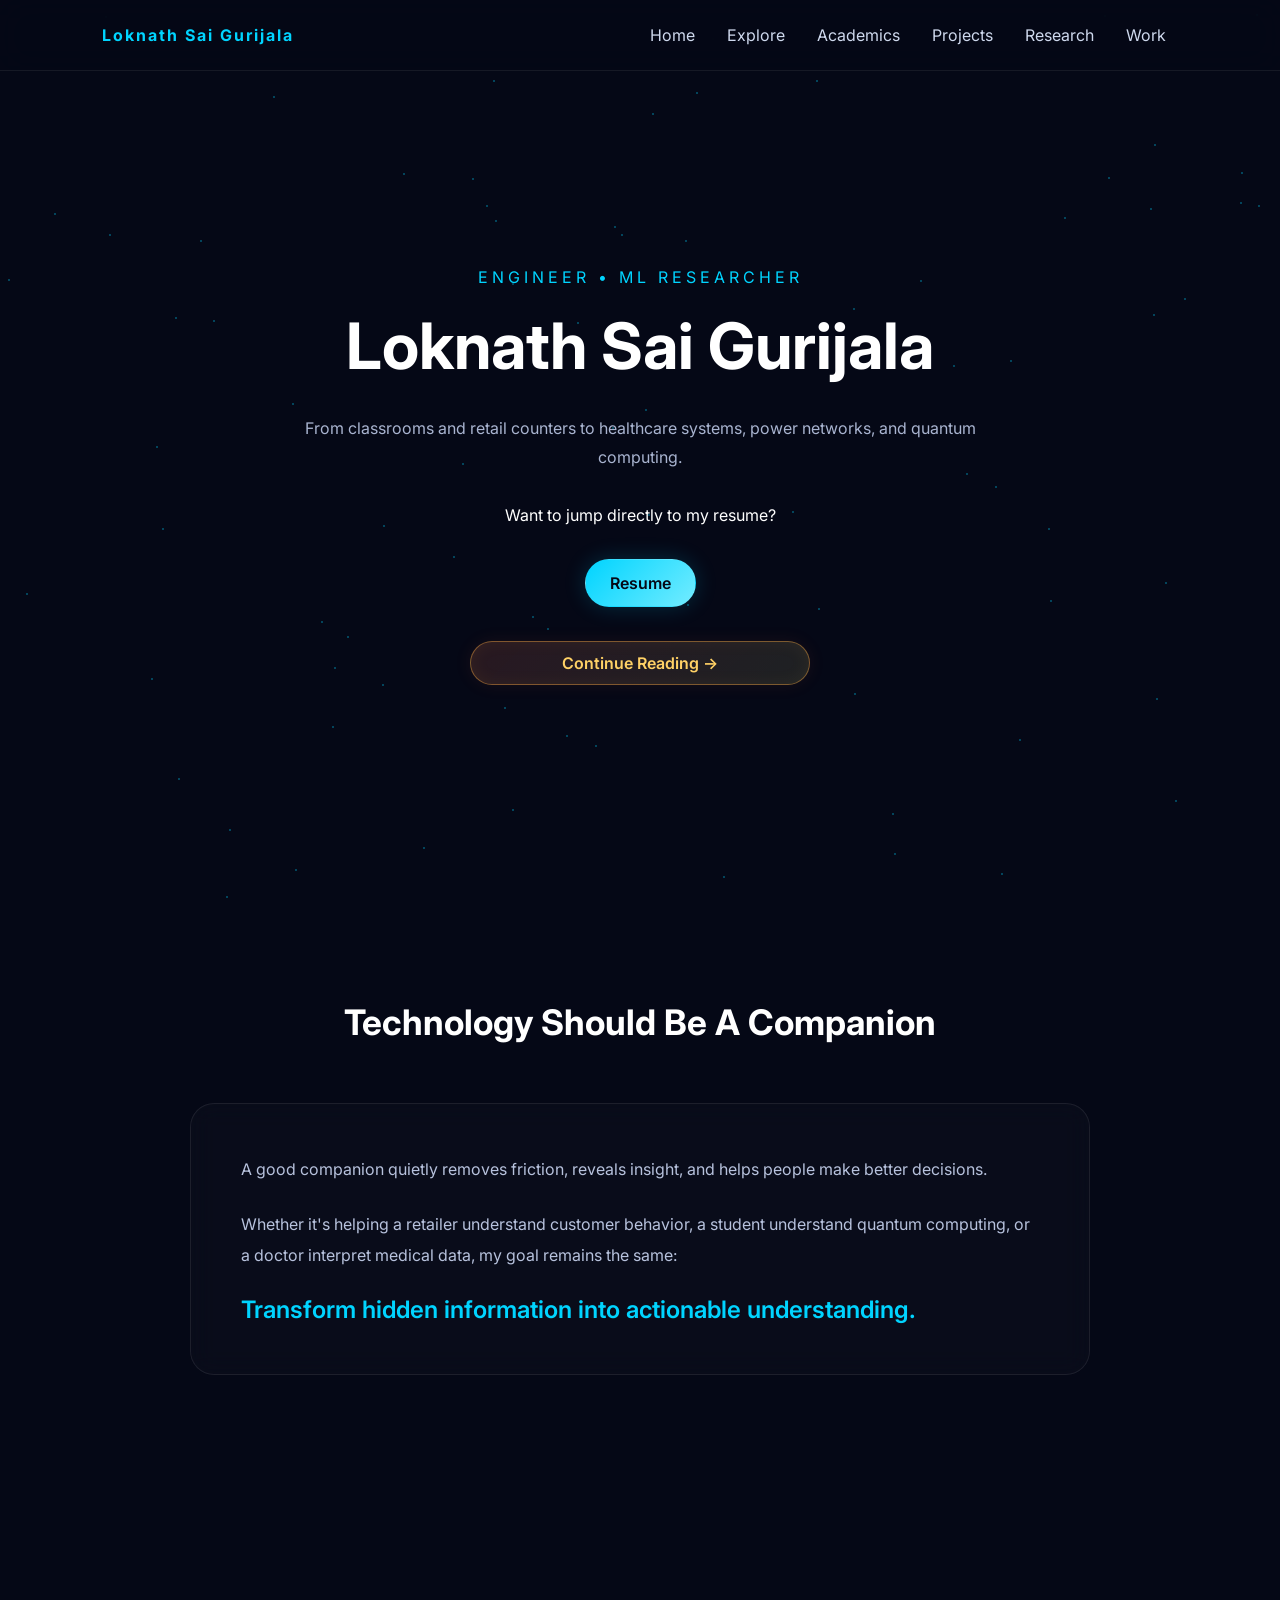
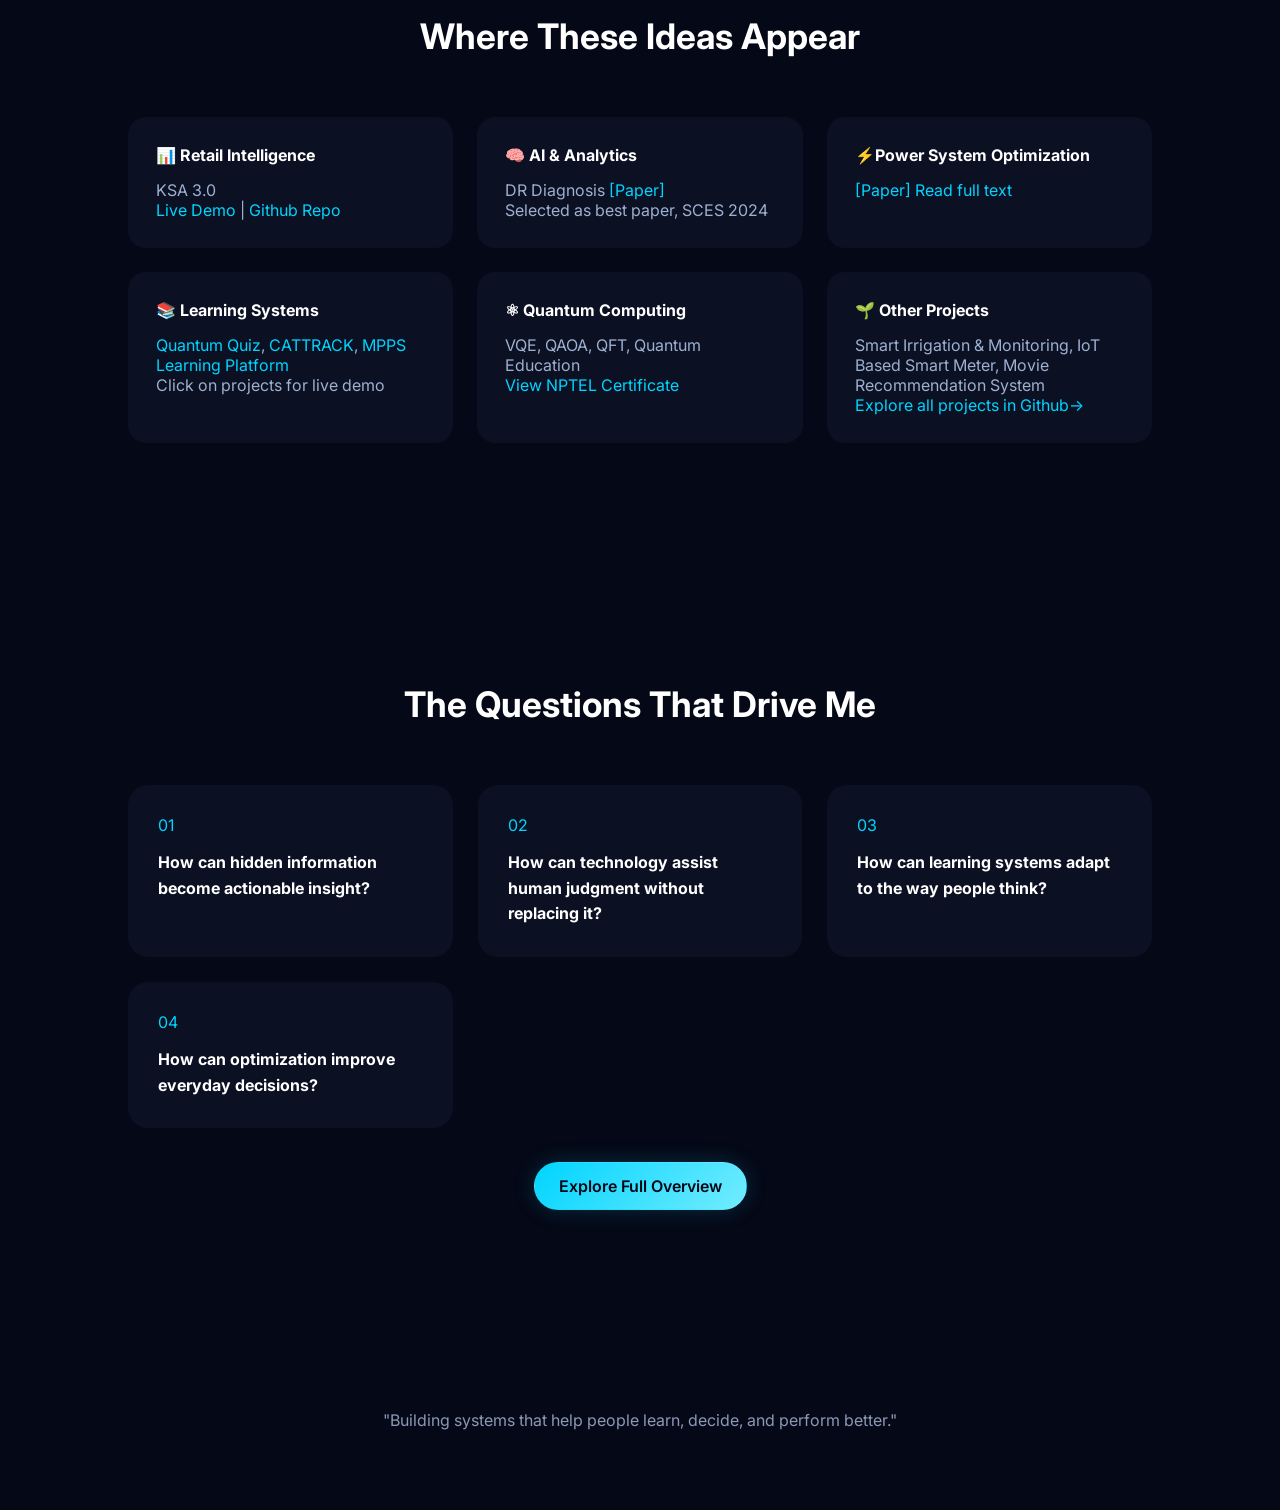
==== commit 2566f5cf: "Fixed resume formatting" ====
--- a/index.html
+++ b/index.html
@@ -52,7 +52,9 @@
             <div class="hero-actions">
                 <a href="pdf_resume.html" class="primary-button">
                     Resume
-                </a>    
+                </a>
+                    
+
             </div> 
             <div class="hero-actions">
             <a href="#philosophy" class="continue-button">
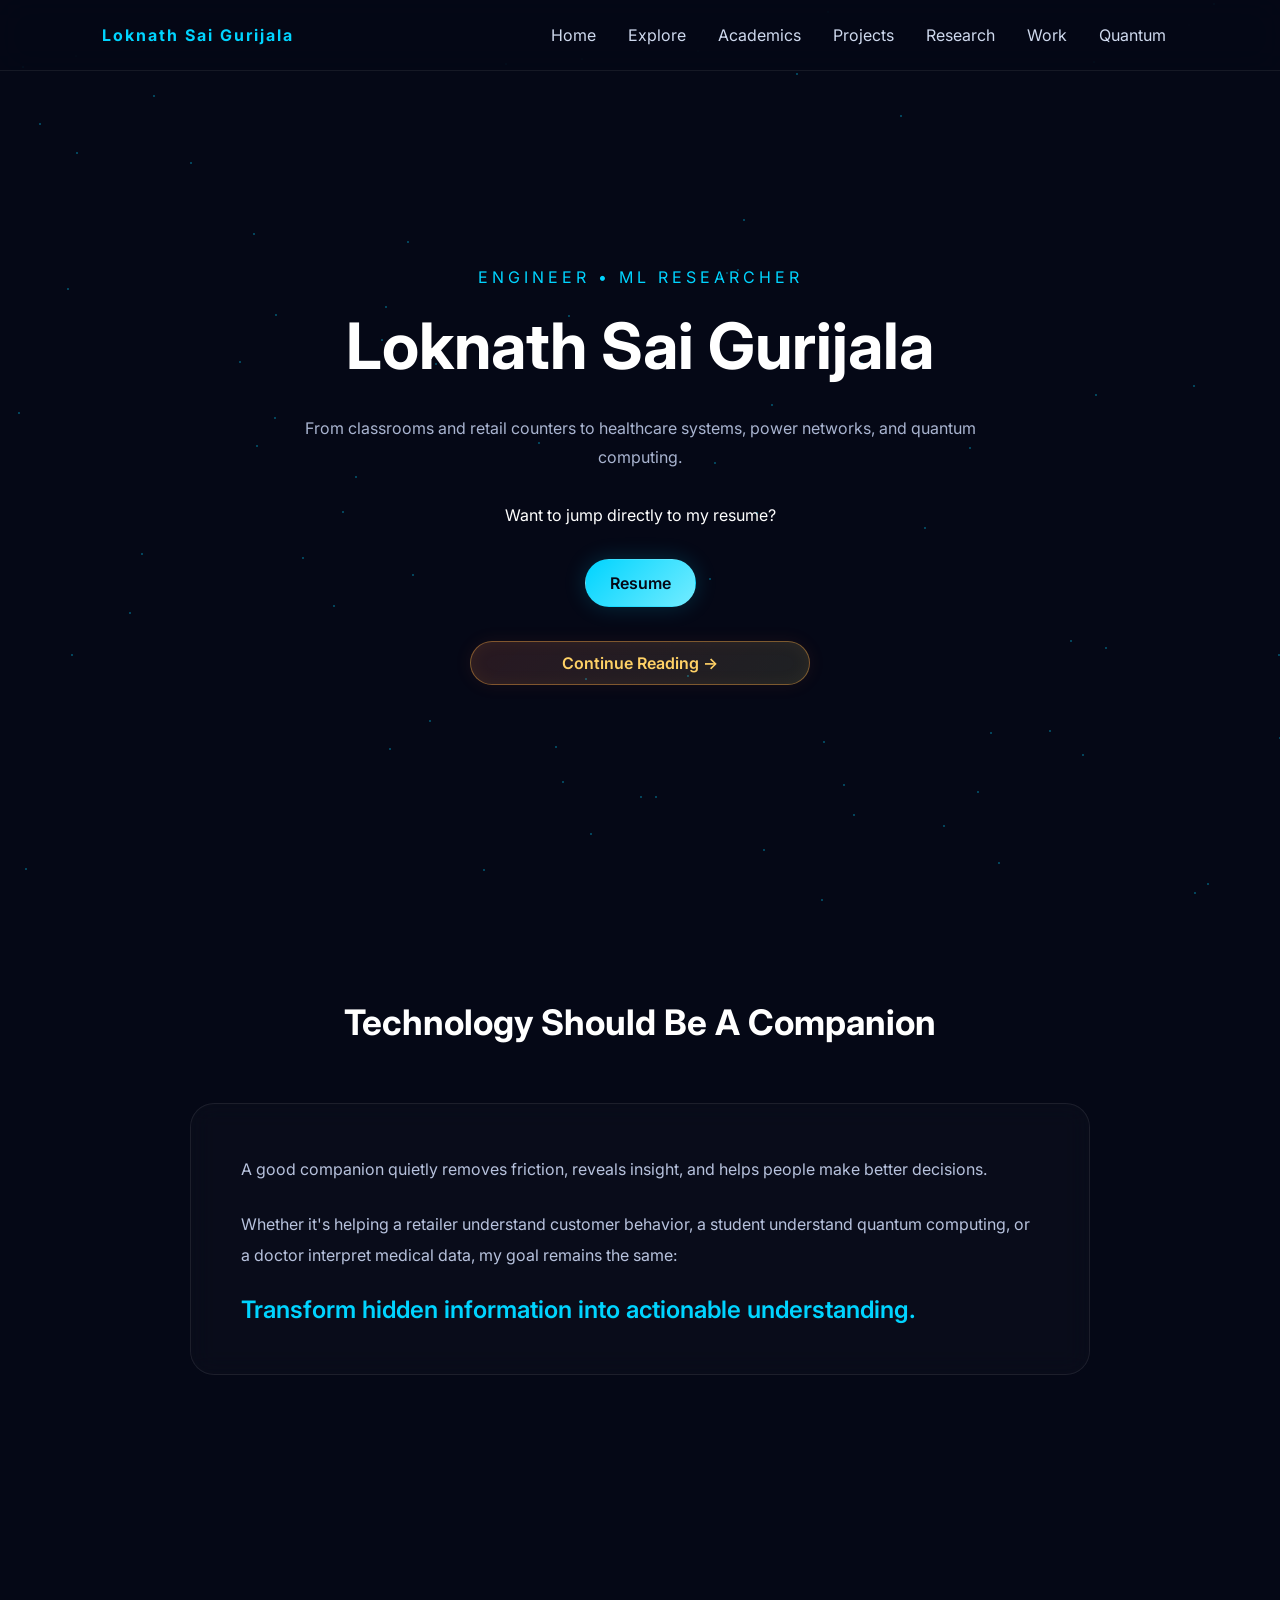
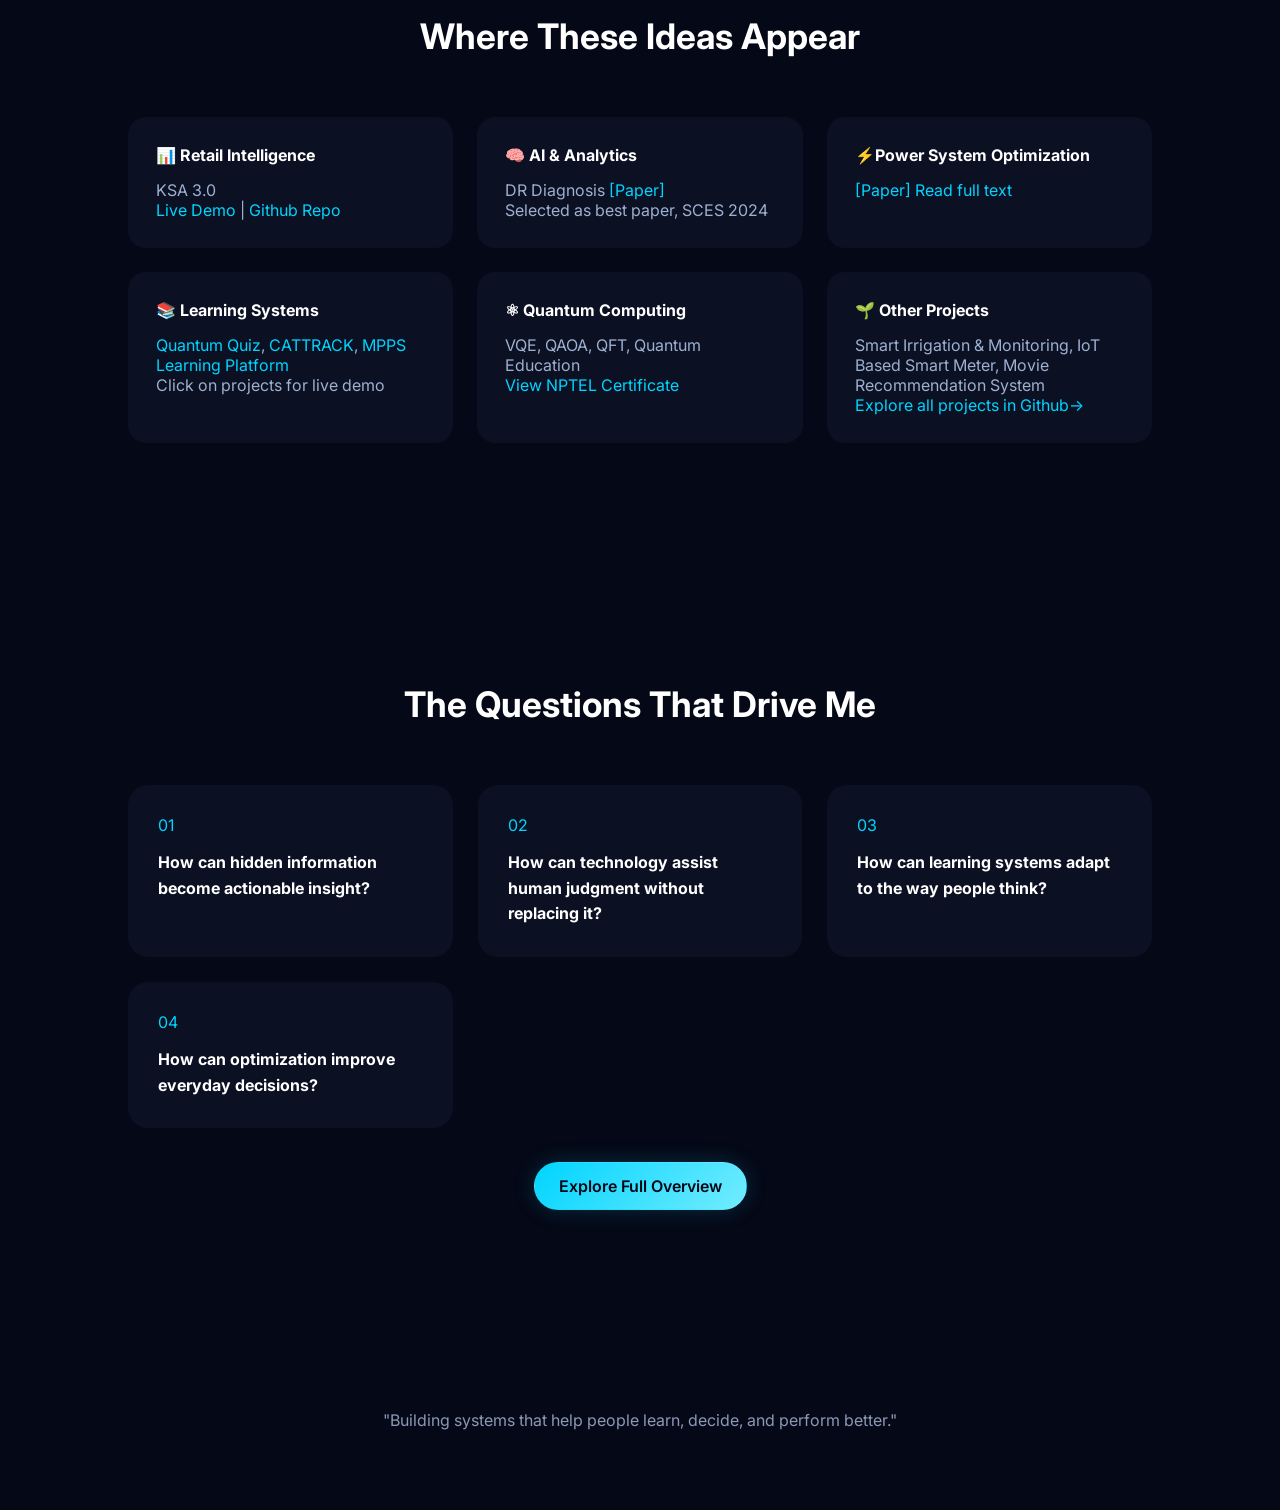
==== commit 389855f3: "Added Dedicated Quantum Page" ====
--- a/index.html
+++ b/index.html
@@ -23,6 +23,7 @@
             <a href="projects.html">Projects</a>
             <a href="research.html">Research</a>
             <a href="work.html">Work</a>
+            <a href="quantum.html">Quantum</a>
         </div>
     </nav>
 
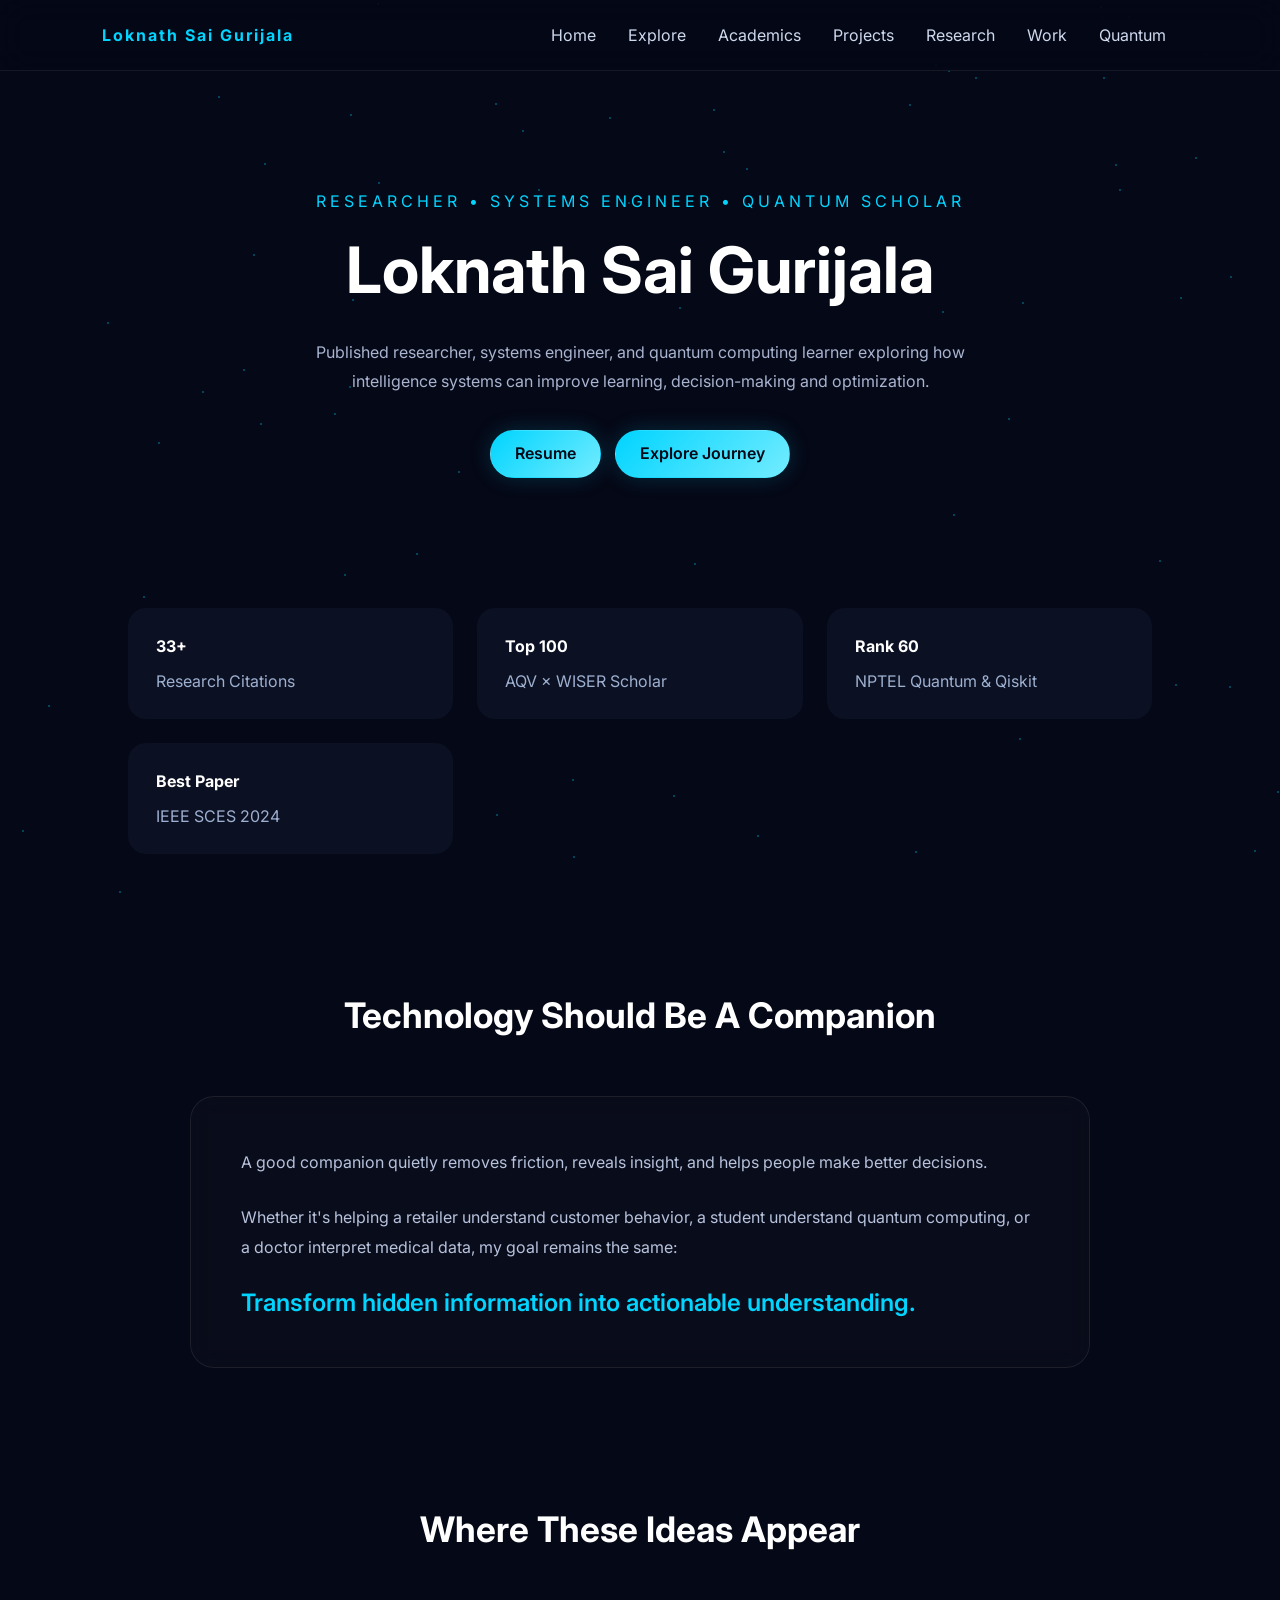
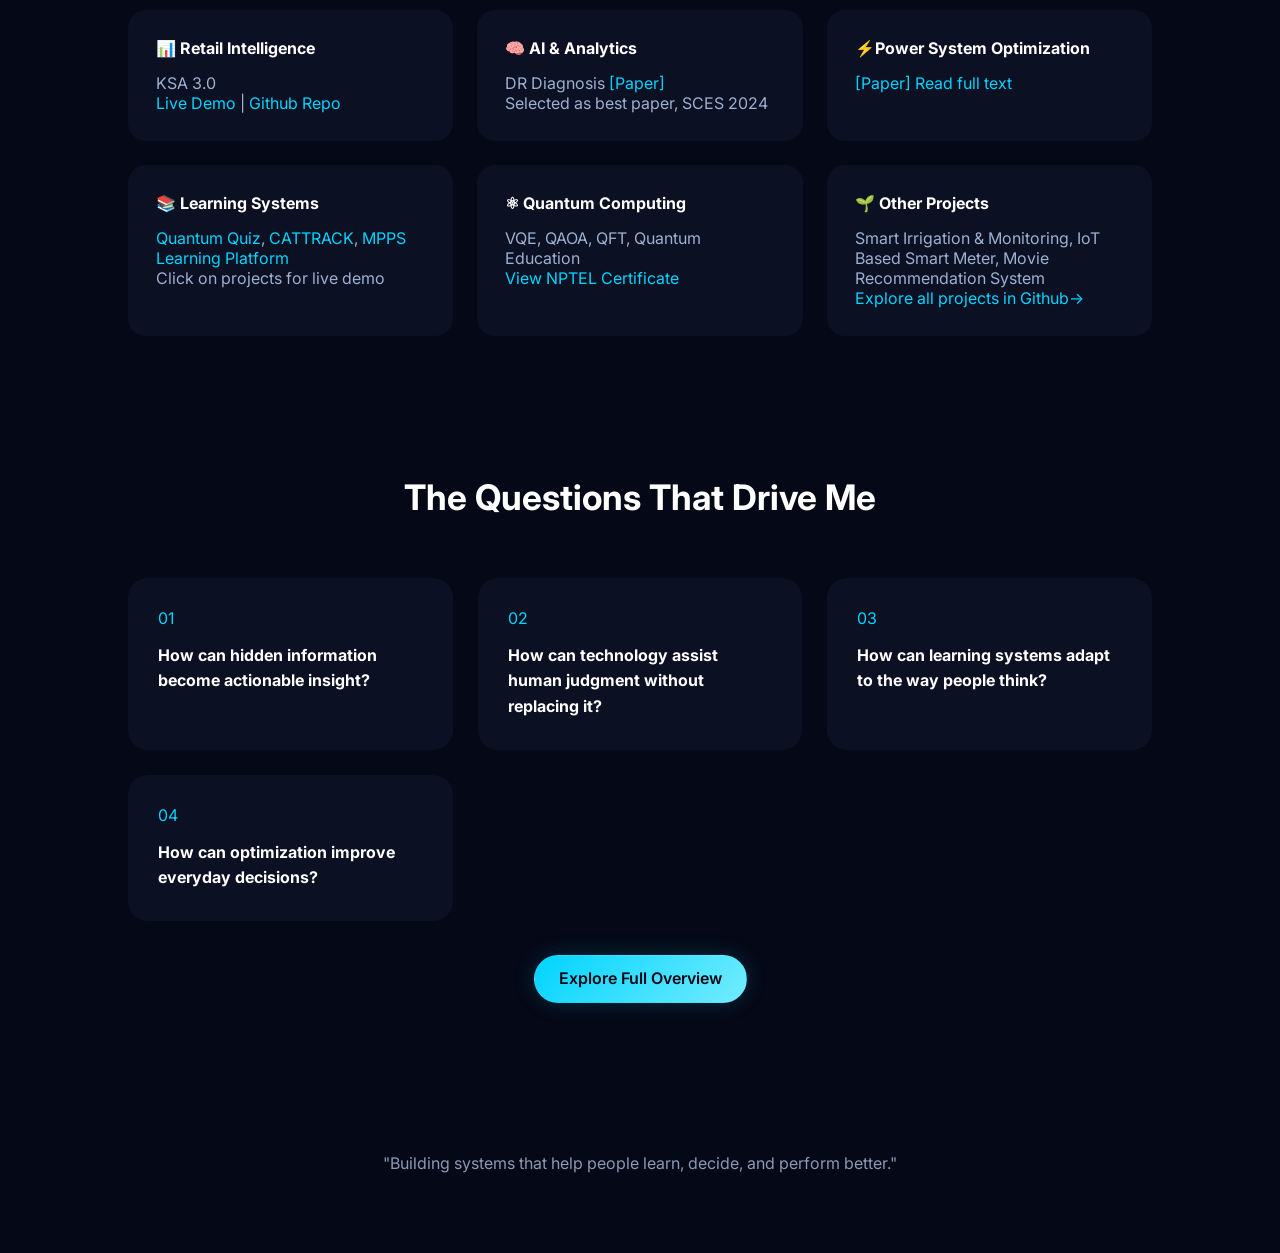
==== commit fdcbbcdb: "Added Dedicated Quantum Page" ====
--- a/index.html
+++ b/index.html
@@ -30,42 +30,64 @@
     <!-- HERO -->
     <section class="hero" id="home">
 
-        <div class="hero-content">
-
-            <div class="hero-tag">
-                ENGINEER • ML RESEARCHER
-            </div>
-
-            <h1>
-                Loknath Sai Gurijala
-            </h1>
-
-            <p>
-                From classrooms and retail counters to
-                healthcare systems, power networks,
-                and quantum computing.
-            </p>
-
-            
-            <div class="section-actions">
-                Want to jump directly to my resume?
-            </div>
-            <div class="hero-actions">
-                <a href="pdf_resume.html" class="primary-button">
-                    Resume
-                </a>
-                    
-
-            </div> 
-            <div class="hero-actions">
-            <a href="#philosophy" class="continue-button">
-                    Continue Reading →
+    <div class="hero-content">
+
+        <div class="hero-tag">
+            RESEARCHER • SYSTEMS ENGINEER • QUANTUM SCHOLAR
+        </div>
+
+        <h1>
+            Loknath Sai Gurijala
+        </h1>
+
+        <p>
+            Published researcher, systems engineer,
+            and quantum computing learner exploring
+            how intelligence systems can improve
+            learning, decision-making and optimization.
+        </p>
+
+        <div class="hero-actions">
+            <a href="pdf_resume.html" class="primary-button">
+                Resume
             </a>
-            </div>
-
-        </div>
-
-    </section>
+
+            <a href="#philosophy" class="primary-button">
+                Explore Journey
+            </a>
+        </div>
+
+    </div>
+
+</section>
+
+<section class="section">
+
+    <div class="domains">
+
+        <div class="domain-card">
+            <h4>33+</h4>
+            <p>Research Citations</p>
+        </div>
+
+        <div class="domain-card">
+            <h4>Top 100</h4>
+            <p>AQV × WISER Scholar</p>
+        </div>
+
+        <div class="domain-card">
+            <h4>Rank 60</h4>
+            <p>NPTEL Quantum & Qiskit</p>
+        </div>
+
+        <div class="domain-card">
+            <h4>Best Paper</h4>
+            <p>IEEE SCES 2024</p>
+        </div>
+
+    </div>
+
+</section>
 
     <!-- PHILOSOPHY -->
     <section id="philosophy" class="section">
--- a/css/landing_style.css
+++ b/css/landing_style.css
@@ -53,14 +53,13 @@
 }
 
 .hero{
-    min-height:90vh;
-
     display:flex;
     align-items:center;
     justify-content:center;
 
     text-align:center;
-    padding:0 10%;
+
+    padding:120px 10% 60px;
 }
 
 .hero-tag{
@@ -113,7 +112,7 @@
 }
 
 .section{
-    padding:120px 10%;
+    padding:70px 10%;
 }
 
 .section h3{
